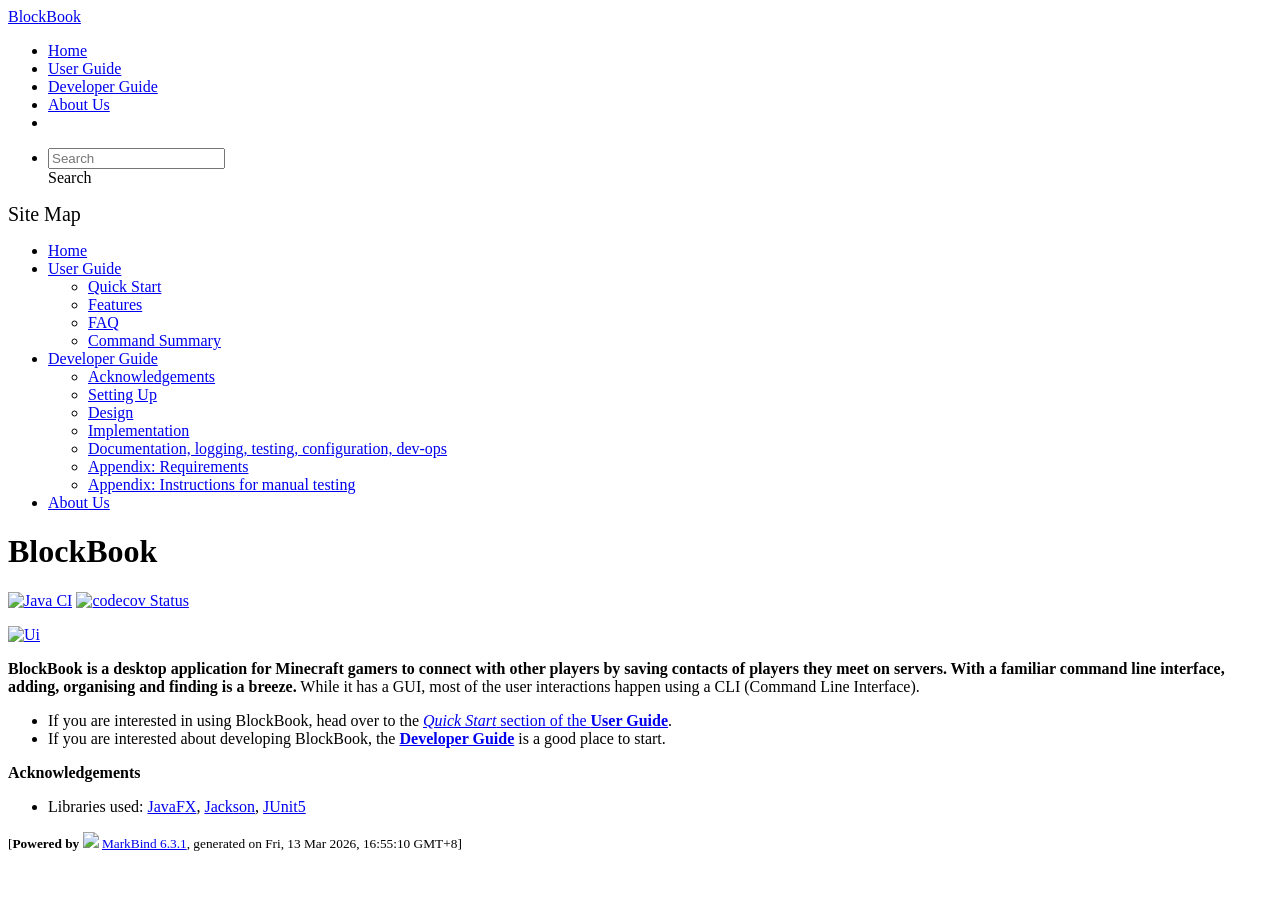
==== index.html @ e02b4386 "deploy: d5b36e3721d1cb94c914513222df2ed3471688e2" ====
<!DOCTYPE html>
<html>
<head>
    <meta charset="utf-8">
    <meta http-equiv="X-UA-Compatible" content="IE=edge">
    <meta name="generator" content="MarkBind 6.3.1">
    <meta name="viewport" content="width=device-width, initial-scale=1"><title>BlockBook - The contacts app for Minecrafters</title> <link rel="stylesheet" href="/tp/markbind/css/bootstrap.min.css"> <link rel="stylesheet" href="/tp/markbind/fontawesome/css/all.min.css"> <link rel="stylesheet" href="/tp/markbind/glyphicons/css/bootstrap-glyphicons.min.css"><link rel="stylesheet" href="/tp/markbind/css/codeblock-light.min.css"><link rel="stylesheet" href="/tp/markbind/css/markbind.min.css"><link rel="stylesheet" href="/tp/plugins/markbind-plugin-anchors/markbind-plugin-anchors.css"><link rel="stylesheet" href="/tp/plugins/markbind-plugin-tree/markbind-plugin-tree.css">
    
  <link rel="stylesheet" href="/tp/stylesheets/main.css">
<link rel="icon" href="/tp/images/blockbook_icon.png"></head>
<script>
  const baseUrl = '/tp'
</script>
<body  data-code-theme="light">
<div id="app"><!--[--><header sticky><div data-v-26aac3dc><nav class="navbar navbar-expand-md d-print-none navbar-dark bg-dark" data-v-26aac3dc><div class="container-fluid" data-v-26aac3dc><div class="navbar-left" data-v-26aac3dc><!--[--><a href="/tp/index.html" title="Home" class="navbar-brand">BlockBook</a><!--]--></div><div class="navbar-default" data-v-26aac3dc><ul class="navbar-nav me-auto mt-2 mt-lg-0" data-v-26aac3dc><!--[--> <li><a href="/tp/index.html" class="nav-link">Home</a></li> <li><a href="/tp/UserGuide.html" class="nav-link">User Guide</a></li> <li><a href="/tp/DeveloperGuide.html" class="nav-link">Developer Guide</a></li> <li><a href="/tp/AboutUs.html" class="nav-link">About Us</a></li> <li><a href="https://github.com/AY2526S2-CS2103-F13-1/tp" target="_blank" class="nav-link"><span><span aria-hidden="true" class="fab fa-github"></span></span></a></li> <!--]--></ul></div><ul class="navbar-nav navbar-right" data-v-26aac3dc><!--[--><li><form class="navbar-form"><div style="position:relative;" class="dropdown" data-v-00e26d0a><!--[--><input value="" data-bs-toggle="dropdown" type="text" class="form-control" placeholder="Search" autocomplete="off" data-v-00e26d0a><div class="form-control placeholder-div-hidden" data-v-00e26d0a>Search</div><!--]--><ul class="dropdown-menu search-dropdown-menu dropdown-menu-hidden dropdown-menu-end" data-v-00e26d0a><!--[--><!--]--></ul></div></form></li><!--]--></ul></div></nav><div style="display:none;" class="lower-navbar-container" data-v-26aac3dc><!--[--><!----><!----><!--]--></div></div></header> <div id="flex-body"><nav id="site-nav" data-v-6b1b63d2><!--[--><div class="site-nav-top"><div class="fw-bold mb-2" style="font-size:1.25rem;">Site Map</div></div> <div class="nav-component slim-scroll"><div class="site-nav-root"><!--[--><ul class="site-nav-list site-nav-list-root" data-v-6b1b63d2><!--[--><li><div class="site-nav-default-list-item site-nav-list-item-0" onclick="handleSiteNavClick(this)"><a href="/tp/index.html">Home</a></div></li> <li><div class="site-nav-default-list-item site-nav-list-item-0" onclick="handleSiteNavClick(this)"><a href="/tp/UserGuide.html">User Guide</a> <div class="site-nav-dropdown-btn-container"><i class="site-nav-dropdown-btn-icon site-nav-rotate-icon" onclick="handleSiteNavClick(this.parentNode.parentNode, false); event.stopPropagation();"><span class="glyphicon glyphicon-menu-down" aria-hidden="true"></span></i></div></div><ul class="site-nav-dropdown-container site-nav-dropdown-container-open site-nav-list"><li><div class="site-nav-default-list-item site-nav-list-item-1" onclick="handleSiteNavClick(this)"><a href="/tp/UserGuide.html#quick-start">Quick Start</a></div></li> <li><div class="site-nav-default-list-item site-nav-list-item-1" onclick="handleSiteNavClick(this)"><a href="/tp/UserGuide.html#features">Features</a></div></li> <li><div class="site-nav-default-list-item site-nav-list-item-1" onclick="handleSiteNavClick(this)"><a href="/tp/UserGuide.html#faq">FAQ</a></div></li> <li><div class="site-nav-default-list-item site-nav-list-item-1" onclick="handleSiteNavClick(this)"><a href="/tp/UserGuide.html#faq">Command Summary</a></div></li></ul></li> <li><div class="site-nav-default-list-item site-nav-list-item-0" onclick="handleSiteNavClick(this)"><a href="/tp/DeveloperGuide.html">Developer Guide</a> <div class="site-nav-dropdown-btn-container"><i class="site-nav-dropdown-btn-icon site-nav-rotate-icon" onclick="handleSiteNavClick(this.parentNode.parentNode, false); event.stopPropagation();"><span class="glyphicon glyphicon-menu-down" aria-hidden="true"></span></i></div></div><ul class="site-nav-dropdown-container site-nav-dropdown-container-open site-nav-list"><li><div class="site-nav-default-list-item site-nav-list-item-1" onclick="handleSiteNavClick(this)"><a href="/tp/DeveloperGuide.html#acknowledgements">Acknowledgements</a></div></li> <li><div class="site-nav-default-list-item site-nav-list-item-1" onclick="handleSiteNavClick(this)"><a href="/tp/DeveloperGuide.html#setting-up-getting-started">Setting Up</a></div></li> <li><div class="site-nav-default-list-item site-nav-list-item-1" onclick="handleSiteNavClick(this)"><a href="/tp/DeveloperGuide.html#design">Design</a></div></li> <li><div class="site-nav-default-list-item site-nav-list-item-1" onclick="handleSiteNavClick(this)"><a href="/tp/DeveloperGuide.html#implementation">Implementation</a></div></li> <li><div class="site-nav-default-list-item site-nav-list-item-1" onclick="handleSiteNavClick(this)"><a href="/tp/DeveloperGuide.html#documentation-logging-testing-configuration-dev-ops">Documentation, logging, testing, configuration, dev-ops</a></div></li> <li><div class="site-nav-default-list-item site-nav-list-item-1" onclick="handleSiteNavClick(this)"><a href="/tp/DeveloperGuide.html#appendix-requirements">Appendix: Requirements</a></div></li> <li><div class="site-nav-default-list-item site-nav-list-item-1" onclick="handleSiteNavClick(this)"><a href="/tp/DeveloperGuide.html#appendix-instructions-for-manual-testing">Appendix: Instructions for manual testing</a></div></li></ul></li> <li><div class="site-nav-default-list-item site-nav-list-item-0" onclick="handleSiteNavClick(this)"><a href="/tp/AboutUs.html">About Us</a></div></li><!--]--><!--v-if--></ul><!--]--></div></div><!--]--><!--v-if--></nav> <div id="content-wrapper"><h1 id="blockbook">BlockBook<a class="fa fa-anchor" href="#blockbook" onclick="event.stopPropagation()"></a></h1> <p><a href="https://github.com/AY2526S2-CS2103-F13-1/tp/actions/workflows/gradle.yml"><img src="https://github.com/AY2526S2-CS2103-F13-1/tp/actions/workflows/gradle.yml/badge.svg" alt="Java CI" class="img-fluid"></a> <a href="https://codecov.io/github/AY2526S2-CS2103-F13-1/team"><img src="https://codecov.io/github/AY2526S2-CS2103-F13-1/team/graph/badge.svg?token=I5SOGGMD2T" alt="codecov Status" class="img-fluid"></a></p> <p><a href="/tp/images/Ui.png" target="_self"><img src="/tp/images/Ui.png" alt="Ui" class="img-fluid"></a></p> <p><strong>BlockBook is a desktop application for Minecraft gamers to connect with other players by saving contacts of players they meet on servers. With a familiar command line interface, adding, organising and finding is a breeze.</strong>
While it has a GUI, most of the user interactions happen using a CLI (Command Line Interface).</p> <ul><li>If you are interested in using BlockBook, head over to the <a href="/tp/UserGuide.html#quick-start"><em>Quick Start</em> section of the <strong>User Guide</strong></a>.</li> <li>If you are interested about developing BlockBook, the <a href="/tp/DeveloperGuide.html"><strong>Developer Guide</strong></a> is a good place to start.</li></ul> <p><strong>Acknowledgements</strong></p> <ul><li>Libraries used: <a href="https://openjfx.io/">JavaFX</a>, <a href="https://github.com/FasterXML/jackson">Jackson</a>, <a href="https://github.com/junit-team/junit5">JUnit5</a></li></ul></div> <nav id="page-nav" data-v-6b1b63d2><!--[--><div class="nav-component slim-scroll"></div><!--]--><!--v-if--></nav> <div class="scroll-top-button fa-lg d-print-none" style="display:none;bottom:2%;right:2%;position:fixed;" aria-hidden="true"><!--[--><i class="fas fa-arrow-circle-up"></i><!--]--></div></div> <footer><div class="text-center"><small>[<span><strong>Powered by</strong></span> <img src="https://markbind.org/favicon.ico" width="30"> <a href="https://markbind.org/">MarkBind 6.3.1</a>, generated on Fri, 13 Mar 2026, 16:55:10 GMT+8]</small></div></footer><!--]--></div>
</body><script src="/tp/markbind/js/bootstrap-utility.min.js"></script>
<script src="/tp/markbind/js/polyfill.min.js"></script>
<script src="/tp/markbind/js/vue.global.prod.min.js"></script>
<script src="/tp/markbind/js/markbind.min.js"></script>
<script src="index.page-vue-render.js"></script>
<script>
  MarkBind.setupWithSearch()
</script>
</html>
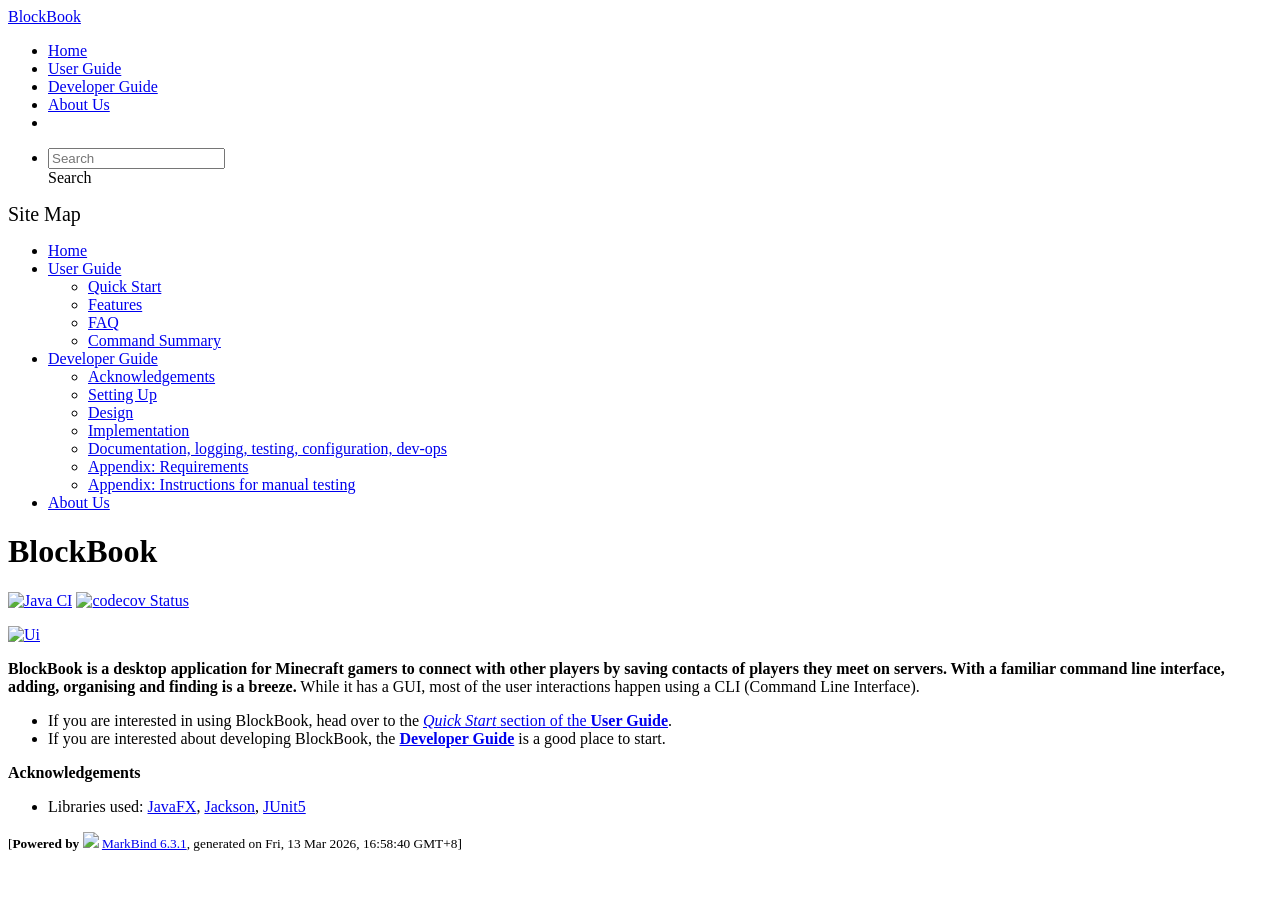
==== commit 463b240d: "deploy: 0d0c614e08e985c10e3215c347d73515e683c7d0" ====
--- a/index.html
+++ b/index.html
@@ -13,7 +13,7 @@
 </script>
 <body  data-code-theme="light">
 <div id="app"><!--[--><header sticky><div data-v-26aac3dc><nav class="navbar navbar-expand-md d-print-none navbar-dark bg-dark" data-v-26aac3dc><div class="container-fluid" data-v-26aac3dc><div class="navbar-left" data-v-26aac3dc><!--[--><a href="/tp/index.html" title="Home" class="navbar-brand">BlockBook</a><!--]--></div><div class="navbar-default" data-v-26aac3dc><ul class="navbar-nav me-auto mt-2 mt-lg-0" data-v-26aac3dc><!--[--> <li><a href="/tp/index.html" class="nav-link">Home</a></li> <li><a href="/tp/UserGuide.html" class="nav-link">User Guide</a></li> <li><a href="/tp/DeveloperGuide.html" class="nav-link">Developer Guide</a></li> <li><a href="/tp/AboutUs.html" class="nav-link">About Us</a></li> <li><a href="https://github.com/AY2526S2-CS2103-F13-1/tp" target="_blank" class="nav-link"><span><span aria-hidden="true" class="fab fa-github"></span></span></a></li> <!--]--></ul></div><ul class="navbar-nav navbar-right" data-v-26aac3dc><!--[--><li><form class="navbar-form"><div style="position:relative;" class="dropdown" data-v-00e26d0a><!--[--><input value="" data-bs-toggle="dropdown" type="text" class="form-control" placeholder="Search" autocomplete="off" data-v-00e26d0a><div class="form-control placeholder-div-hidden" data-v-00e26d0a>Search</div><!--]--><ul class="dropdown-menu search-dropdown-menu dropdown-menu-hidden dropdown-menu-end" data-v-00e26d0a><!--[--><!--]--></ul></div></form></li><!--]--></ul></div></nav><div style="display:none;" class="lower-navbar-container" data-v-26aac3dc><!--[--><!----><!----><!--]--></div></div></header> <div id="flex-body"><nav id="site-nav" data-v-6b1b63d2><!--[--><div class="site-nav-top"><div class="fw-bold mb-2" style="font-size:1.25rem;">Site Map</div></div> <div class="nav-component slim-scroll"><div class="site-nav-root"><!--[--><ul class="site-nav-list site-nav-list-root" data-v-6b1b63d2><!--[--><li><div class="site-nav-default-list-item site-nav-list-item-0" onclick="handleSiteNavClick(this)"><a href="/tp/index.html">Home</a></div></li> <li><div class="site-nav-default-list-item site-nav-list-item-0" onclick="handleSiteNavClick(this)"><a href="/tp/UserGuide.html">User Guide</a> <div class="site-nav-dropdown-btn-container"><i class="site-nav-dropdown-btn-icon site-nav-rotate-icon" onclick="handleSiteNavClick(this.parentNode.parentNode, false); event.stopPropagation();"><span class="glyphicon glyphicon-menu-down" aria-hidden="true"></span></i></div></div><ul class="site-nav-dropdown-container site-nav-dropdown-container-open site-nav-list"><li><div class="site-nav-default-list-item site-nav-list-item-1" onclick="handleSiteNavClick(this)"><a href="/tp/UserGuide.html#quick-start">Quick Start</a></div></li> <li><div class="site-nav-default-list-item site-nav-list-item-1" onclick="handleSiteNavClick(this)"><a href="/tp/UserGuide.html#features">Features</a></div></li> <li><div class="site-nav-default-list-item site-nav-list-item-1" onclick="handleSiteNavClick(this)"><a href="/tp/UserGuide.html#faq">FAQ</a></div></li> <li><div class="site-nav-default-list-item site-nav-list-item-1" onclick="handleSiteNavClick(this)"><a href="/tp/UserGuide.html#faq">Command Summary</a></div></li></ul></li> <li><div class="site-nav-default-list-item site-nav-list-item-0" onclick="handleSiteNavClick(this)"><a href="/tp/DeveloperGuide.html">Developer Guide</a> <div class="site-nav-dropdown-btn-container"><i class="site-nav-dropdown-btn-icon site-nav-rotate-icon" onclick="handleSiteNavClick(this.parentNode.parentNode, false); event.stopPropagation();"><span class="glyphicon glyphicon-menu-down" aria-hidden="true"></span></i></div></div><ul class="site-nav-dropdown-container site-nav-dropdown-container-open site-nav-list"><li><div class="site-nav-default-list-item site-nav-list-item-1" onclick="handleSiteNavClick(this)"><a href="/tp/DeveloperGuide.html#acknowledgements">Acknowledgements</a></div></li> <li><div class="site-nav-default-list-item site-nav-list-item-1" onclick="handleSiteNavClick(this)"><a href="/tp/DeveloperGuide.html#setting-up-getting-started">Setting Up</a></div></li> <li><div class="site-nav-default-list-item site-nav-list-item-1" onclick="handleSiteNavClick(this)"><a href="/tp/DeveloperGuide.html#design">Design</a></div></li> <li><div class="site-nav-default-list-item site-nav-list-item-1" onclick="handleSiteNavClick(this)"><a href="/tp/DeveloperGuide.html#implementation">Implementation</a></div></li> <li><div class="site-nav-default-list-item site-nav-list-item-1" onclick="handleSiteNavClick(this)"><a href="/tp/DeveloperGuide.html#documentation-logging-testing-configuration-dev-ops">Documentation, logging, testing, configuration, dev-ops</a></div></li> <li><div class="site-nav-default-list-item site-nav-list-item-1" onclick="handleSiteNavClick(this)"><a href="/tp/DeveloperGuide.html#appendix-requirements">Appendix: Requirements</a></div></li> <li><div class="site-nav-default-list-item site-nav-list-item-1" onclick="handleSiteNavClick(this)"><a href="/tp/DeveloperGuide.html#appendix-instructions-for-manual-testing">Appendix: Instructions for manual testing</a></div></li></ul></li> <li><div class="site-nav-default-list-item site-nav-list-item-0" onclick="handleSiteNavClick(this)"><a href="/tp/AboutUs.html">About Us</a></div></li><!--]--><!--v-if--></ul><!--]--></div></div><!--]--><!--v-if--></nav> <div id="content-wrapper"><h1 id="blockbook">BlockBook<a class="fa fa-anchor" href="#blockbook" onclick="event.stopPropagation()"></a></h1> <p><a href="https://github.com/AY2526S2-CS2103-F13-1/tp/actions/workflows/gradle.yml"><img src="https://github.com/AY2526S2-CS2103-F13-1/tp/actions/workflows/gradle.yml/badge.svg" alt="Java CI" class="img-fluid"></a> <a href="https://codecov.io/github/AY2526S2-CS2103-F13-1/team"><img src="https://codecov.io/github/AY2526S2-CS2103-F13-1/team/graph/badge.svg?token=I5SOGGMD2T" alt="codecov Status" class="img-fluid"></a></p> <p><a href="/tp/images/Ui.png" target="_self"><img src="/tp/images/Ui.png" alt="Ui" class="img-fluid"></a></p> <p><strong>BlockBook is a desktop application for Minecraft gamers to connect with other players by saving contacts of players they meet on servers. With a familiar command line interface, adding, organising and finding is a breeze.</strong>
-While it has a GUI, most of the user interactions happen using a CLI (Command Line Interface).</p> <ul><li>If you are interested in using BlockBook, head over to the <a href="/tp/UserGuide.html#quick-start"><em>Quick Start</em> section of the <strong>User Guide</strong></a>.</li> <li>If you are interested about developing BlockBook, the <a href="/tp/DeveloperGuide.html"><strong>Developer Guide</strong></a> is a good place to start.</li></ul> <p><strong>Acknowledgements</strong></p> <ul><li>Libraries used: <a href="https://openjfx.io/">JavaFX</a>, <a href="https://github.com/FasterXML/jackson">Jackson</a>, <a href="https://github.com/junit-team/junit5">JUnit5</a></li></ul></div> <nav id="page-nav" data-v-6b1b63d2><!--[--><div class="nav-component slim-scroll"></div><!--]--><!--v-if--></nav> <div class="scroll-top-button fa-lg d-print-none" style="display:none;bottom:2%;right:2%;position:fixed;" aria-hidden="true"><!--[--><i class="fas fa-arrow-circle-up"></i><!--]--></div></div> <footer><div class="text-center"><small>[<span><strong>Powered by</strong></span> <img src="https://markbind.org/favicon.ico" width="30"> <a href="https://markbind.org/">MarkBind 6.3.1</a>, generated on Fri, 13 Mar 2026, 16:55:10 GMT+8]</small></div></footer><!--]--></div>
+While it has a GUI, most of the user interactions happen using a CLI (Command Line Interface).</p> <ul><li>If you are interested in using BlockBook, head over to the <a href="/tp/UserGuide.html#quick-start"><em>Quick Start</em> section of the <strong>User Guide</strong></a>.</li> <li>If you are interested about developing BlockBook, the <a href="/tp/DeveloperGuide.html"><strong>Developer Guide</strong></a> is a good place to start.</li></ul> <p><strong>Acknowledgements</strong></p> <ul><li>Libraries used: <a href="https://openjfx.io/">JavaFX</a>, <a href="https://github.com/FasterXML/jackson">Jackson</a>, <a href="https://github.com/junit-team/junit5">JUnit5</a></li></ul></div> <nav id="page-nav" data-v-6b1b63d2><!--[--><div class="nav-component slim-scroll"></div><!--]--><!--v-if--></nav> <div class="scroll-top-button fa-lg d-print-none" style="display:none;bottom:2%;right:2%;position:fixed;" aria-hidden="true"><!--[--><i class="fas fa-arrow-circle-up"></i><!--]--></div></div> <footer><div class="text-center"><small>[<span><strong>Powered by</strong></span> <img src="https://markbind.org/favicon.ico" width="30"> <a href="https://markbind.org/">MarkBind 6.3.1</a>, generated on Fri, 13 Mar 2026, 16:58:40 GMT+8]</small></div></footer><!--]--></div>
 </body><script src="/tp/markbind/js/bootstrap-utility.min.js"></script>
 <script src="/tp/markbind/js/polyfill.min.js"></script>
 <script src="/tp/markbind/js/vue.global.prod.min.js"></script>
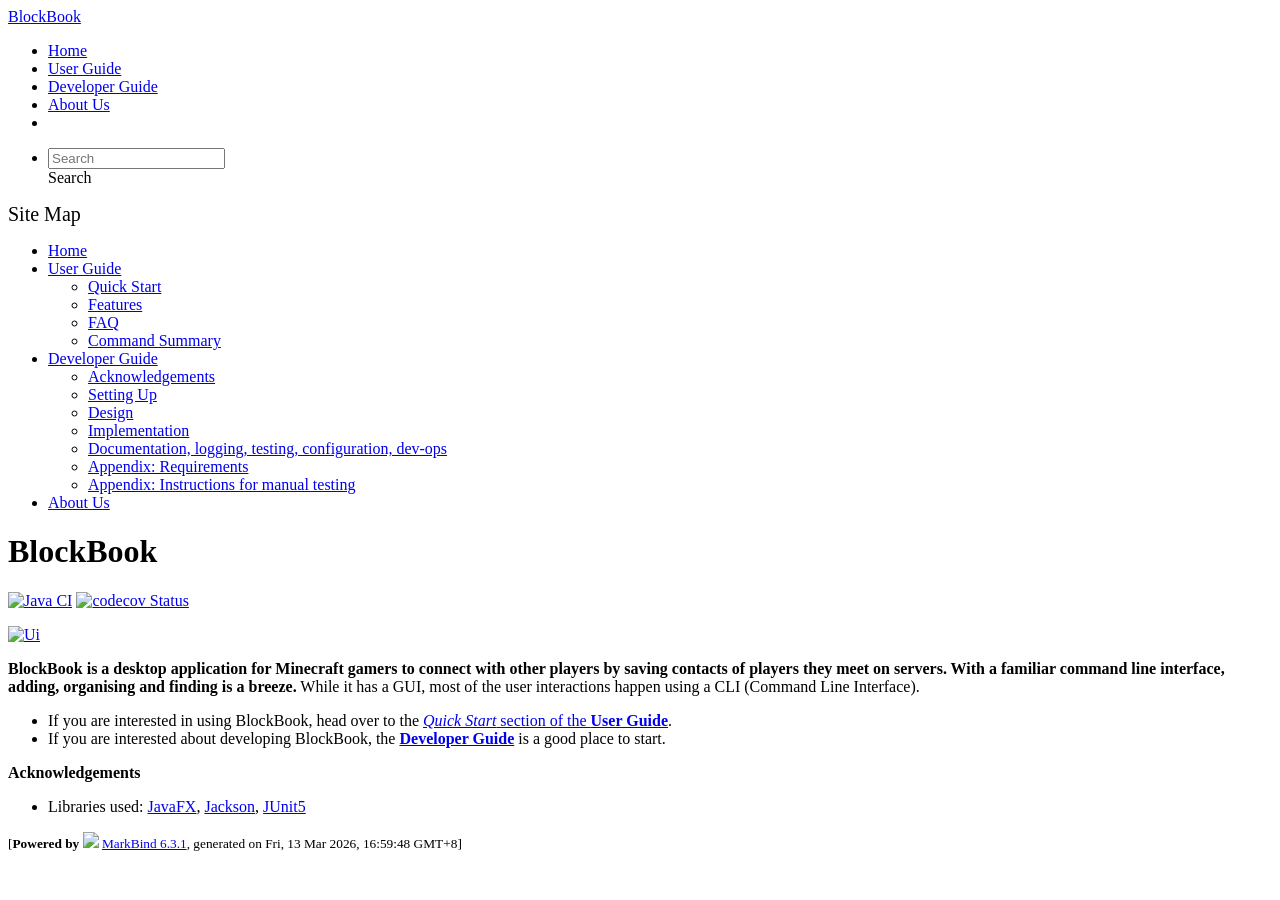
==== commit 47a1b36d: "deploy: ba21f88e9f62615ecb5f5e0a206e392670b5f2a9" ====
--- a/index.html
+++ b/index.html
@@ -13,7 +13,7 @@
 </script>
 <body  data-code-theme="light">
 <div id="app"><!--[--><header sticky><div data-v-26aac3dc><nav class="navbar navbar-expand-md d-print-none navbar-dark bg-dark" data-v-26aac3dc><div class="container-fluid" data-v-26aac3dc><div class="navbar-left" data-v-26aac3dc><!--[--><a href="/tp/index.html" title="Home" class="navbar-brand">BlockBook</a><!--]--></div><div class="navbar-default" data-v-26aac3dc><ul class="navbar-nav me-auto mt-2 mt-lg-0" data-v-26aac3dc><!--[--> <li><a href="/tp/index.html" class="nav-link">Home</a></li> <li><a href="/tp/UserGuide.html" class="nav-link">User Guide</a></li> <li><a href="/tp/DeveloperGuide.html" class="nav-link">Developer Guide</a></li> <li><a href="/tp/AboutUs.html" class="nav-link">About Us</a></li> <li><a href="https://github.com/AY2526S2-CS2103-F13-1/tp" target="_blank" class="nav-link"><span><span aria-hidden="true" class="fab fa-github"></span></span></a></li> <!--]--></ul></div><ul class="navbar-nav navbar-right" data-v-26aac3dc><!--[--><li><form class="navbar-form"><div style="position:relative;" class="dropdown" data-v-00e26d0a><!--[--><input value="" data-bs-toggle="dropdown" type="text" class="form-control" placeholder="Search" autocomplete="off" data-v-00e26d0a><div class="form-control placeholder-div-hidden" data-v-00e26d0a>Search</div><!--]--><ul class="dropdown-menu search-dropdown-menu dropdown-menu-hidden dropdown-menu-end" data-v-00e26d0a><!--[--><!--]--></ul></div></form></li><!--]--></ul></div></nav><div style="display:none;" class="lower-navbar-container" data-v-26aac3dc><!--[--><!----><!----><!--]--></div></div></header> <div id="flex-body"><nav id="site-nav" data-v-6b1b63d2><!--[--><div class="site-nav-top"><div class="fw-bold mb-2" style="font-size:1.25rem;">Site Map</div></div> <div class="nav-component slim-scroll"><div class="site-nav-root"><!--[--><ul class="site-nav-list site-nav-list-root" data-v-6b1b63d2><!--[--><li><div class="site-nav-default-list-item site-nav-list-item-0" onclick="handleSiteNavClick(this)"><a href="/tp/index.html">Home</a></div></li> <li><div class="site-nav-default-list-item site-nav-list-item-0" onclick="handleSiteNavClick(this)"><a href="/tp/UserGuide.html">User Guide</a> <div class="site-nav-dropdown-btn-container"><i class="site-nav-dropdown-btn-icon site-nav-rotate-icon" onclick="handleSiteNavClick(this.parentNode.parentNode, false); event.stopPropagation();"><span class="glyphicon glyphicon-menu-down" aria-hidden="true"></span></i></div></div><ul class="site-nav-dropdown-container site-nav-dropdown-container-open site-nav-list"><li><div class="site-nav-default-list-item site-nav-list-item-1" onclick="handleSiteNavClick(this)"><a href="/tp/UserGuide.html#quick-start">Quick Start</a></div></li> <li><div class="site-nav-default-list-item site-nav-list-item-1" onclick="handleSiteNavClick(this)"><a href="/tp/UserGuide.html#features">Features</a></div></li> <li><div class="site-nav-default-list-item site-nav-list-item-1" onclick="handleSiteNavClick(this)"><a href="/tp/UserGuide.html#faq">FAQ</a></div></li> <li><div class="site-nav-default-list-item site-nav-list-item-1" onclick="handleSiteNavClick(this)"><a href="/tp/UserGuide.html#faq">Command Summary</a></div></li></ul></li> <li><div class="site-nav-default-list-item site-nav-list-item-0" onclick="handleSiteNavClick(this)"><a href="/tp/DeveloperGuide.html">Developer Guide</a> <div class="site-nav-dropdown-btn-container"><i class="site-nav-dropdown-btn-icon site-nav-rotate-icon" onclick="handleSiteNavClick(this.parentNode.parentNode, false); event.stopPropagation();"><span class="glyphicon glyphicon-menu-down" aria-hidden="true"></span></i></div></div><ul class="site-nav-dropdown-container site-nav-dropdown-container-open site-nav-list"><li><div class="site-nav-default-list-item site-nav-list-item-1" onclick="handleSiteNavClick(this)"><a href="/tp/DeveloperGuide.html#acknowledgements">Acknowledgements</a></div></li> <li><div class="site-nav-default-list-item site-nav-list-item-1" onclick="handleSiteNavClick(this)"><a href="/tp/DeveloperGuide.html#setting-up-getting-started">Setting Up</a></div></li> <li><div class="site-nav-default-list-item site-nav-list-item-1" onclick="handleSiteNavClick(this)"><a href="/tp/DeveloperGuide.html#design">Design</a></div></li> <li><div class="site-nav-default-list-item site-nav-list-item-1" onclick="handleSiteNavClick(this)"><a href="/tp/DeveloperGuide.html#implementation">Implementation</a></div></li> <li><div class="site-nav-default-list-item site-nav-list-item-1" onclick="handleSiteNavClick(this)"><a href="/tp/DeveloperGuide.html#documentation-logging-testing-configuration-dev-ops">Documentation, logging, testing, configuration, dev-ops</a></div></li> <li><div class="site-nav-default-list-item site-nav-list-item-1" onclick="handleSiteNavClick(this)"><a href="/tp/DeveloperGuide.html#appendix-requirements">Appendix: Requirements</a></div></li> <li><div class="site-nav-default-list-item site-nav-list-item-1" onclick="handleSiteNavClick(this)"><a href="/tp/DeveloperGuide.html#appendix-instructions-for-manual-testing">Appendix: Instructions for manual testing</a></div></li></ul></li> <li><div class="site-nav-default-list-item site-nav-list-item-0" onclick="handleSiteNavClick(this)"><a href="/tp/AboutUs.html">About Us</a></div></li><!--]--><!--v-if--></ul><!--]--></div></div><!--]--><!--v-if--></nav> <div id="content-wrapper"><h1 id="blockbook">BlockBook<a class="fa fa-anchor" href="#blockbook" onclick="event.stopPropagation()"></a></h1> <p><a href="https://github.com/AY2526S2-CS2103-F13-1/tp/actions/workflows/gradle.yml"><img src="https://github.com/AY2526S2-CS2103-F13-1/tp/actions/workflows/gradle.yml/badge.svg" alt="Java CI" class="img-fluid"></a> <a href="https://codecov.io/github/AY2526S2-CS2103-F13-1/team"><img src="https://codecov.io/github/AY2526S2-CS2103-F13-1/team/graph/badge.svg?token=I5SOGGMD2T" alt="codecov Status" class="img-fluid"></a></p> <p><a href="/tp/images/Ui.png" target="_self"><img src="/tp/images/Ui.png" alt="Ui" class="img-fluid"></a></p> <p><strong>BlockBook is a desktop application for Minecraft gamers to connect with other players by saving contacts of players they meet on servers. With a familiar command line interface, adding, organising and finding is a breeze.</strong>
-While it has a GUI, most of the user interactions happen using a CLI (Command Line Interface).</p> <ul><li>If you are interested in using BlockBook, head over to the <a href="/tp/UserGuide.html#quick-start"><em>Quick Start</em> section of the <strong>User Guide</strong></a>.</li> <li>If you are interested about developing BlockBook, the <a href="/tp/DeveloperGuide.html"><strong>Developer Guide</strong></a> is a good place to start.</li></ul> <p><strong>Acknowledgements</strong></p> <ul><li>Libraries used: <a href="https://openjfx.io/">JavaFX</a>, <a href="https://github.com/FasterXML/jackson">Jackson</a>, <a href="https://github.com/junit-team/junit5">JUnit5</a></li></ul></div> <nav id="page-nav" data-v-6b1b63d2><!--[--><div class="nav-component slim-scroll"></div><!--]--><!--v-if--></nav> <div class="scroll-top-button fa-lg d-print-none" style="display:none;bottom:2%;right:2%;position:fixed;" aria-hidden="true"><!--[--><i class="fas fa-arrow-circle-up"></i><!--]--></div></div> <footer><div class="text-center"><small>[<span><strong>Powered by</strong></span> <img src="https://markbind.org/favicon.ico" width="30"> <a href="https://markbind.org/">MarkBind 6.3.1</a>, generated on Fri, 13 Mar 2026, 16:58:40 GMT+8]</small></div></footer><!--]--></div>
+While it has a GUI, most of the user interactions happen using a CLI (Command Line Interface).</p> <ul><li>If you are interested in using BlockBook, head over to the <a href="/tp/UserGuide.html#quick-start"><em>Quick Start</em> section of the <strong>User Guide</strong></a>.</li> <li>If you are interested about developing BlockBook, the <a href="/tp/DeveloperGuide.html"><strong>Developer Guide</strong></a> is a good place to start.</li></ul> <p><strong>Acknowledgements</strong></p> <ul><li>Libraries used: <a href="https://openjfx.io/">JavaFX</a>, <a href="https://github.com/FasterXML/jackson">Jackson</a>, <a href="https://github.com/junit-team/junit5">JUnit5</a></li></ul></div> <nav id="page-nav" data-v-6b1b63d2><!--[--><div class="nav-component slim-scroll"></div><!--]--><!--v-if--></nav> <div class="scroll-top-button fa-lg d-print-none" style="display:none;bottom:2%;right:2%;position:fixed;" aria-hidden="true"><!--[--><i class="fas fa-arrow-circle-up"></i><!--]--></div></div> <footer><div class="text-center"><small>[<span><strong>Powered by</strong></span> <img src="https://markbind.org/favicon.ico" width="30"> <a href="https://markbind.org/">MarkBind 6.3.1</a>, generated on Fri, 13 Mar 2026, 16:59:48 GMT+8]</small></div></footer><!--]--></div>
 </body><script src="/tp/markbind/js/bootstrap-utility.min.js"></script>
 <script src="/tp/markbind/js/polyfill.min.js"></script>
 <script src="/tp/markbind/js/vue.global.prod.min.js"></script>
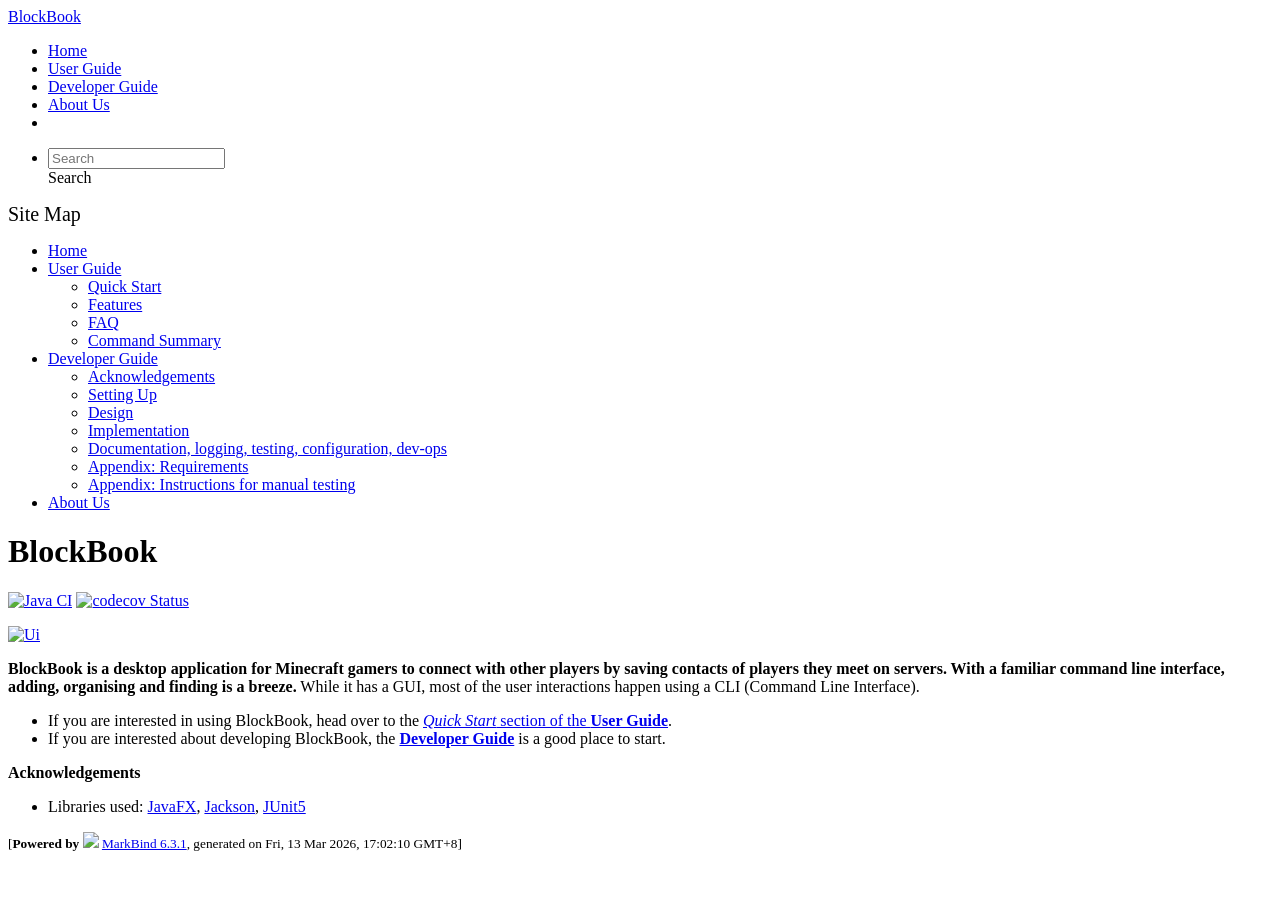
==== commit db8ac18d: "deploy: 62d1a8f5ef362bd7c236573719d850729b5b1bb3" ====
--- a/index.html
+++ b/index.html
@@ -13,7 +13,7 @@
 </script>
 <body  data-code-theme="light">
 <div id="app"><!--[--><header sticky><div data-v-26aac3dc><nav class="navbar navbar-expand-md d-print-none navbar-dark bg-dark" data-v-26aac3dc><div class="container-fluid" data-v-26aac3dc><div class="navbar-left" data-v-26aac3dc><!--[--><a href="/tp/index.html" title="Home" class="navbar-brand">BlockBook</a><!--]--></div><div class="navbar-default" data-v-26aac3dc><ul class="navbar-nav me-auto mt-2 mt-lg-0" data-v-26aac3dc><!--[--> <li><a href="/tp/index.html" class="nav-link">Home</a></li> <li><a href="/tp/UserGuide.html" class="nav-link">User Guide</a></li> <li><a href="/tp/DeveloperGuide.html" class="nav-link">Developer Guide</a></li> <li><a href="/tp/AboutUs.html" class="nav-link">About Us</a></li> <li><a href="https://github.com/AY2526S2-CS2103-F13-1/tp" target="_blank" class="nav-link"><span><span aria-hidden="true" class="fab fa-github"></span></span></a></li> <!--]--></ul></div><ul class="navbar-nav navbar-right" data-v-26aac3dc><!--[--><li><form class="navbar-form"><div style="position:relative;" class="dropdown" data-v-00e26d0a><!--[--><input value="" data-bs-toggle="dropdown" type="text" class="form-control" placeholder="Search" autocomplete="off" data-v-00e26d0a><div class="form-control placeholder-div-hidden" data-v-00e26d0a>Search</div><!--]--><ul class="dropdown-menu search-dropdown-menu dropdown-menu-hidden dropdown-menu-end" data-v-00e26d0a><!--[--><!--]--></ul></div></form></li><!--]--></ul></div></nav><div style="display:none;" class="lower-navbar-container" data-v-26aac3dc><!--[--><!----><!----><!--]--></div></div></header> <div id="flex-body"><nav id="site-nav" data-v-6b1b63d2><!--[--><div class="site-nav-top"><div class="fw-bold mb-2" style="font-size:1.25rem;">Site Map</div></div> <div class="nav-component slim-scroll"><div class="site-nav-root"><!--[--><ul class="site-nav-list site-nav-list-root" data-v-6b1b63d2><!--[--><li><div class="site-nav-default-list-item site-nav-list-item-0" onclick="handleSiteNavClick(this)"><a href="/tp/index.html">Home</a></div></li> <li><div class="site-nav-default-list-item site-nav-list-item-0" onclick="handleSiteNavClick(this)"><a href="/tp/UserGuide.html">User Guide</a> <div class="site-nav-dropdown-btn-container"><i class="site-nav-dropdown-btn-icon site-nav-rotate-icon" onclick="handleSiteNavClick(this.parentNode.parentNode, false); event.stopPropagation();"><span class="glyphicon glyphicon-menu-down" aria-hidden="true"></span></i></div></div><ul class="site-nav-dropdown-container site-nav-dropdown-container-open site-nav-list"><li><div class="site-nav-default-list-item site-nav-list-item-1" onclick="handleSiteNavClick(this)"><a href="/tp/UserGuide.html#quick-start">Quick Start</a></div></li> <li><div class="site-nav-default-list-item site-nav-list-item-1" onclick="handleSiteNavClick(this)"><a href="/tp/UserGuide.html#features">Features</a></div></li> <li><div class="site-nav-default-list-item site-nav-list-item-1" onclick="handleSiteNavClick(this)"><a href="/tp/UserGuide.html#faq">FAQ</a></div></li> <li><div class="site-nav-default-list-item site-nav-list-item-1" onclick="handleSiteNavClick(this)"><a href="/tp/UserGuide.html#faq">Command Summary</a></div></li></ul></li> <li><div class="site-nav-default-list-item site-nav-list-item-0" onclick="handleSiteNavClick(this)"><a href="/tp/DeveloperGuide.html">Developer Guide</a> <div class="site-nav-dropdown-btn-container"><i class="site-nav-dropdown-btn-icon site-nav-rotate-icon" onclick="handleSiteNavClick(this.parentNode.parentNode, false); event.stopPropagation();"><span class="glyphicon glyphicon-menu-down" aria-hidden="true"></span></i></div></div><ul class="site-nav-dropdown-container site-nav-dropdown-container-open site-nav-list"><li><div class="site-nav-default-list-item site-nav-list-item-1" onclick="handleSiteNavClick(this)"><a href="/tp/DeveloperGuide.html#acknowledgements">Acknowledgements</a></div></li> <li><div class="site-nav-default-list-item site-nav-list-item-1" onclick="handleSiteNavClick(this)"><a href="/tp/DeveloperGuide.html#setting-up-getting-started">Setting Up</a></div></li> <li><div class="site-nav-default-list-item site-nav-list-item-1" onclick="handleSiteNavClick(this)"><a href="/tp/DeveloperGuide.html#design">Design</a></div></li> <li><div class="site-nav-default-list-item site-nav-list-item-1" onclick="handleSiteNavClick(this)"><a href="/tp/DeveloperGuide.html#implementation">Implementation</a></div></li> <li><div class="site-nav-default-list-item site-nav-list-item-1" onclick="handleSiteNavClick(this)"><a href="/tp/DeveloperGuide.html#documentation-logging-testing-configuration-dev-ops">Documentation, logging, testing, configuration, dev-ops</a></div></li> <li><div class="site-nav-default-list-item site-nav-list-item-1" onclick="handleSiteNavClick(this)"><a href="/tp/DeveloperGuide.html#appendix-requirements">Appendix: Requirements</a></div></li> <li><div class="site-nav-default-list-item site-nav-list-item-1" onclick="handleSiteNavClick(this)"><a href="/tp/DeveloperGuide.html#appendix-instructions-for-manual-testing">Appendix: Instructions for manual testing</a></div></li></ul></li> <li><div class="site-nav-default-list-item site-nav-list-item-0" onclick="handleSiteNavClick(this)"><a href="/tp/AboutUs.html">About Us</a></div></li><!--]--><!--v-if--></ul><!--]--></div></div><!--]--><!--v-if--></nav> <div id="content-wrapper"><h1 id="blockbook">BlockBook<a class="fa fa-anchor" href="#blockbook" onclick="event.stopPropagation()"></a></h1> <p><a href="https://github.com/AY2526S2-CS2103-F13-1/tp/actions/workflows/gradle.yml"><img src="https://github.com/AY2526S2-CS2103-F13-1/tp/actions/workflows/gradle.yml/badge.svg" alt="Java CI" class="img-fluid"></a> <a href="https://codecov.io/github/AY2526S2-CS2103-F13-1/team"><img src="https://codecov.io/github/AY2526S2-CS2103-F13-1/team/graph/badge.svg?token=I5SOGGMD2T" alt="codecov Status" class="img-fluid"></a></p> <p><a href="/tp/images/Ui.png" target="_self"><img src="/tp/images/Ui.png" alt="Ui" class="img-fluid"></a></p> <p><strong>BlockBook is a desktop application for Minecraft gamers to connect with other players by saving contacts of players they meet on servers. With a familiar command line interface, adding, organising and finding is a breeze.</strong>
-While it has a GUI, most of the user interactions happen using a CLI (Command Line Interface).</p> <ul><li>If you are interested in using BlockBook, head over to the <a href="/tp/UserGuide.html#quick-start"><em>Quick Start</em> section of the <strong>User Guide</strong></a>.</li> <li>If you are interested about developing BlockBook, the <a href="/tp/DeveloperGuide.html"><strong>Developer Guide</strong></a> is a good place to start.</li></ul> <p><strong>Acknowledgements</strong></p> <ul><li>Libraries used: <a href="https://openjfx.io/">JavaFX</a>, <a href="https://github.com/FasterXML/jackson">Jackson</a>, <a href="https://github.com/junit-team/junit5">JUnit5</a></li></ul></div> <nav id="page-nav" data-v-6b1b63d2><!--[--><div class="nav-component slim-scroll"></div><!--]--><!--v-if--></nav> <div class="scroll-top-button fa-lg d-print-none" style="display:none;bottom:2%;right:2%;position:fixed;" aria-hidden="true"><!--[--><i class="fas fa-arrow-circle-up"></i><!--]--></div></div> <footer><div class="text-center"><small>[<span><strong>Powered by</strong></span> <img src="https://markbind.org/favicon.ico" width="30"> <a href="https://markbind.org/">MarkBind 6.3.1</a>, generated on Fri, 13 Mar 2026, 16:59:48 GMT+8]</small></div></footer><!--]--></div>
+While it has a GUI, most of the user interactions happen using a CLI (Command Line Interface).</p> <ul><li>If you are interested in using BlockBook, head over to the <a href="/tp/UserGuide.html#quick-start"><em>Quick Start</em> section of the <strong>User Guide</strong></a>.</li> <li>If you are interested about developing BlockBook, the <a href="/tp/DeveloperGuide.html"><strong>Developer Guide</strong></a> is a good place to start.</li></ul> <p><strong>Acknowledgements</strong></p> <ul><li>Libraries used: <a href="https://openjfx.io/">JavaFX</a>, <a href="https://github.com/FasterXML/jackson">Jackson</a>, <a href="https://github.com/junit-team/junit5">JUnit5</a></li></ul></div> <nav id="page-nav" data-v-6b1b63d2><!--[--><div class="nav-component slim-scroll"></div><!--]--><!--v-if--></nav> <div class="scroll-top-button fa-lg d-print-none" style="display:none;bottom:2%;right:2%;position:fixed;" aria-hidden="true"><!--[--><i class="fas fa-arrow-circle-up"></i><!--]--></div></div> <footer><div class="text-center"><small>[<span><strong>Powered by</strong></span> <img src="https://markbind.org/favicon.ico" width="30"> <a href="https://markbind.org/">MarkBind 6.3.1</a>, generated on Fri, 13 Mar 2026, 17:02:10 GMT+8]</small></div></footer><!--]--></div>
 </body><script src="/tp/markbind/js/bootstrap-utility.min.js"></script>
 <script src="/tp/markbind/js/polyfill.min.js"></script>
 <script src="/tp/markbind/js/vue.global.prod.min.js"></script>
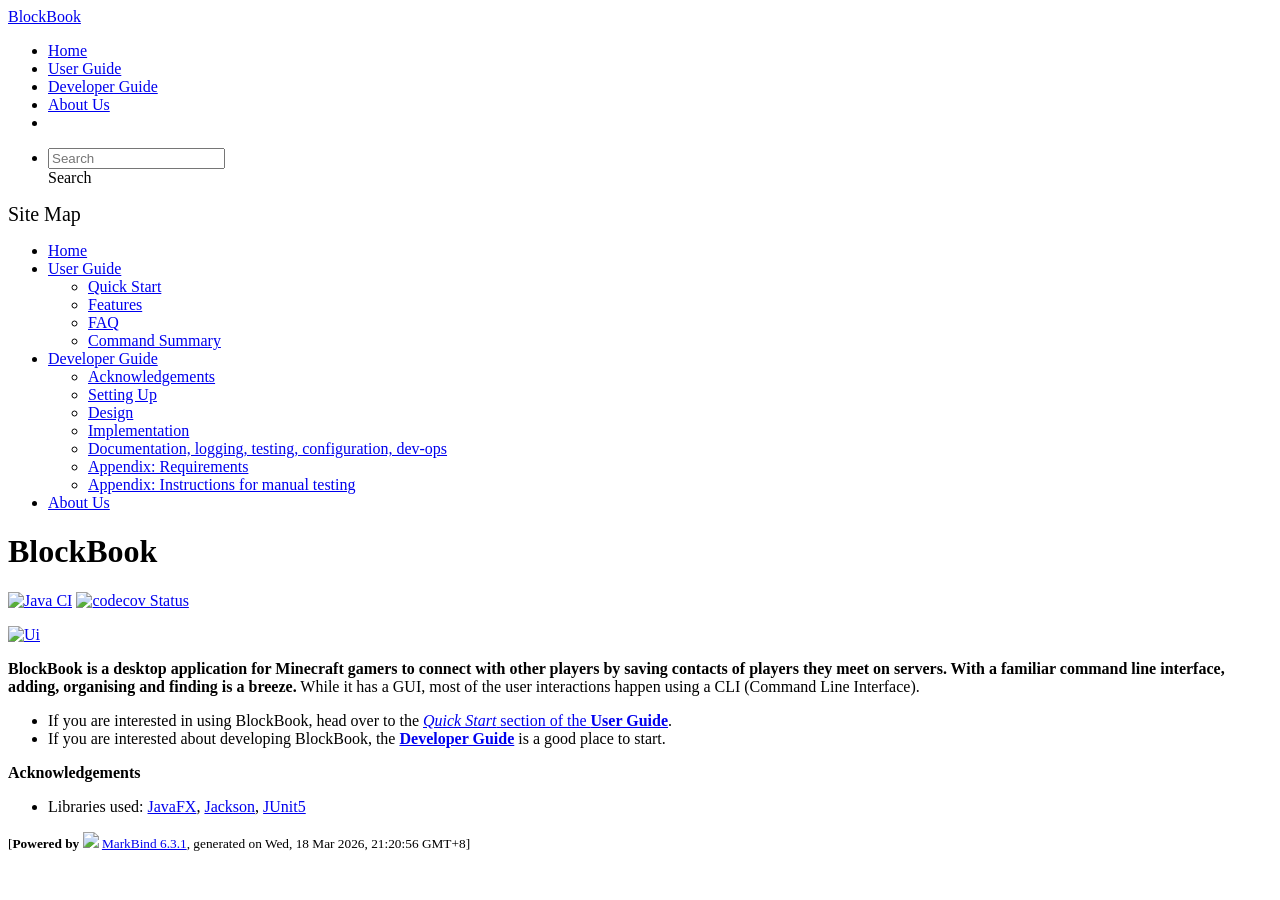
==== commit ac7b8a81: "deploy: 3ab8d03818e3bb7efe870d5bcbda3f736a758f48" ====
--- a/index.html
+++ b/index.html
@@ -13,7 +13,7 @@
 </script>
 <body  data-code-theme="light">
 <div id="app"><!--[--><header sticky><div data-v-26aac3dc><nav class="navbar navbar-expand-md d-print-none navbar-dark bg-dark" data-v-26aac3dc><div class="container-fluid" data-v-26aac3dc><div class="navbar-left" data-v-26aac3dc><!--[--><a href="/tp/index.html" title="Home" class="navbar-brand">BlockBook</a><!--]--></div><div class="navbar-default" data-v-26aac3dc><ul class="navbar-nav me-auto mt-2 mt-lg-0" data-v-26aac3dc><!--[--> <li><a href="/tp/index.html" class="nav-link">Home</a></li> <li><a href="/tp/UserGuide.html" class="nav-link">User Guide</a></li> <li><a href="/tp/DeveloperGuide.html" class="nav-link">Developer Guide</a></li> <li><a href="/tp/AboutUs.html" class="nav-link">About Us</a></li> <li><a href="https://github.com/AY2526S2-CS2103-F13-1/tp" target="_blank" class="nav-link"><span><span aria-hidden="true" class="fab fa-github"></span></span></a></li> <!--]--></ul></div><ul class="navbar-nav navbar-right" data-v-26aac3dc><!--[--><li><form class="navbar-form"><div style="position:relative;" class="dropdown" data-v-00e26d0a><!--[--><input value="" data-bs-toggle="dropdown" type="text" class="form-control" placeholder="Search" autocomplete="off" data-v-00e26d0a><div class="form-control placeholder-div-hidden" data-v-00e26d0a>Search</div><!--]--><ul class="dropdown-menu search-dropdown-menu dropdown-menu-hidden dropdown-menu-end" data-v-00e26d0a><!--[--><!--]--></ul></div></form></li><!--]--></ul></div></nav><div style="display:none;" class="lower-navbar-container" data-v-26aac3dc><!--[--><!----><!----><!--]--></div></div></header> <div id="flex-body"><nav id="site-nav" data-v-6b1b63d2><!--[--><div class="site-nav-top"><div class="fw-bold mb-2" style="font-size:1.25rem;">Site Map</div></div> <div class="nav-component slim-scroll"><div class="site-nav-root"><!--[--><ul class="site-nav-list site-nav-list-root" data-v-6b1b63d2><!--[--><li><div class="site-nav-default-list-item site-nav-list-item-0" onclick="handleSiteNavClick(this)"><a href="/tp/index.html">Home</a></div></li> <li><div class="site-nav-default-list-item site-nav-list-item-0" onclick="handleSiteNavClick(this)"><a href="/tp/UserGuide.html">User Guide</a> <div class="site-nav-dropdown-btn-container"><i class="site-nav-dropdown-btn-icon site-nav-rotate-icon" onclick="handleSiteNavClick(this.parentNode.parentNode, false); event.stopPropagation();"><span class="glyphicon glyphicon-menu-down" aria-hidden="true"></span></i></div></div><ul class="site-nav-dropdown-container site-nav-dropdown-container-open site-nav-list"><li><div class="site-nav-default-list-item site-nav-list-item-1" onclick="handleSiteNavClick(this)"><a href="/tp/UserGuide.html#quick-start">Quick Start</a></div></li> <li><div class="site-nav-default-list-item site-nav-list-item-1" onclick="handleSiteNavClick(this)"><a href="/tp/UserGuide.html#features">Features</a></div></li> <li><div class="site-nav-default-list-item site-nav-list-item-1" onclick="handleSiteNavClick(this)"><a href="/tp/UserGuide.html#faq">FAQ</a></div></li> <li><div class="site-nav-default-list-item site-nav-list-item-1" onclick="handleSiteNavClick(this)"><a href="/tp/UserGuide.html#faq">Command Summary</a></div></li></ul></li> <li><div class="site-nav-default-list-item site-nav-list-item-0" onclick="handleSiteNavClick(this)"><a href="/tp/DeveloperGuide.html">Developer Guide</a> <div class="site-nav-dropdown-btn-container"><i class="site-nav-dropdown-btn-icon site-nav-rotate-icon" onclick="handleSiteNavClick(this.parentNode.parentNode, false); event.stopPropagation();"><span class="glyphicon glyphicon-menu-down" aria-hidden="true"></span></i></div></div><ul class="site-nav-dropdown-container site-nav-dropdown-container-open site-nav-list"><li><div class="site-nav-default-list-item site-nav-list-item-1" onclick="handleSiteNavClick(this)"><a href="/tp/DeveloperGuide.html#acknowledgements">Acknowledgements</a></div></li> <li><div class="site-nav-default-list-item site-nav-list-item-1" onclick="handleSiteNavClick(this)"><a href="/tp/DeveloperGuide.html#setting-up-getting-started">Setting Up</a></div></li> <li><div class="site-nav-default-list-item site-nav-list-item-1" onclick="handleSiteNavClick(this)"><a href="/tp/DeveloperGuide.html#design">Design</a></div></li> <li><div class="site-nav-default-list-item site-nav-list-item-1" onclick="handleSiteNavClick(this)"><a href="/tp/DeveloperGuide.html#implementation">Implementation</a></div></li> <li><div class="site-nav-default-list-item site-nav-list-item-1" onclick="handleSiteNavClick(this)"><a href="/tp/DeveloperGuide.html#documentation-logging-testing-configuration-dev-ops">Documentation, logging, testing, configuration, dev-ops</a></div></li> <li><div class="site-nav-default-list-item site-nav-list-item-1" onclick="handleSiteNavClick(this)"><a href="/tp/DeveloperGuide.html#appendix-requirements">Appendix: Requirements</a></div></li> <li><div class="site-nav-default-list-item site-nav-list-item-1" onclick="handleSiteNavClick(this)"><a href="/tp/DeveloperGuide.html#appendix-instructions-for-manual-testing">Appendix: Instructions for manual testing</a></div></li></ul></li> <li><div class="site-nav-default-list-item site-nav-list-item-0" onclick="handleSiteNavClick(this)"><a href="/tp/AboutUs.html">About Us</a></div></li><!--]--><!--v-if--></ul><!--]--></div></div><!--]--><!--v-if--></nav> <div id="content-wrapper"><h1 id="blockbook">BlockBook<a class="fa fa-anchor" href="#blockbook" onclick="event.stopPropagation()"></a></h1> <p><a href="https://github.com/AY2526S2-CS2103-F13-1/tp/actions/workflows/gradle.yml"><img src="https://github.com/AY2526S2-CS2103-F13-1/tp/actions/workflows/gradle.yml/badge.svg" alt="Java CI" class="img-fluid"></a> <a href="https://codecov.io/github/AY2526S2-CS2103-F13-1/team"><img src="https://codecov.io/github/AY2526S2-CS2103-F13-1/team/graph/badge.svg?token=I5SOGGMD2T" alt="codecov Status" class="img-fluid"></a></p> <p><a href="/tp/images/Ui.png" target="_self"><img src="/tp/images/Ui.png" alt="Ui" class="img-fluid"></a></p> <p><strong>BlockBook is a desktop application for Minecraft gamers to connect with other players by saving contacts of players they meet on servers. With a familiar command line interface, adding, organising and finding is a breeze.</strong>
-While it has a GUI, most of the user interactions happen using a CLI (Command Line Interface).</p> <ul><li>If you are interested in using BlockBook, head over to the <a href="/tp/UserGuide.html#quick-start"><em>Quick Start</em> section of the <strong>User Guide</strong></a>.</li> <li>If you are interested about developing BlockBook, the <a href="/tp/DeveloperGuide.html"><strong>Developer Guide</strong></a> is a good place to start.</li></ul> <p><strong>Acknowledgements</strong></p> <ul><li>Libraries used: <a href="https://openjfx.io/">JavaFX</a>, <a href="https://github.com/FasterXML/jackson">Jackson</a>, <a href="https://github.com/junit-team/junit5">JUnit5</a></li></ul></div> <nav id="page-nav" data-v-6b1b63d2><!--[--><div class="nav-component slim-scroll"></div><!--]--><!--v-if--></nav> <div class="scroll-top-button fa-lg d-print-none" style="display:none;bottom:2%;right:2%;position:fixed;" aria-hidden="true"><!--[--><i class="fas fa-arrow-circle-up"></i><!--]--></div></div> <footer><div class="text-center"><small>[<span><strong>Powered by</strong></span> <img src="https://markbind.org/favicon.ico" width="30"> <a href="https://markbind.org/">MarkBind 6.3.1</a>, generated on Fri, 13 Mar 2026, 17:02:10 GMT+8]</small></div></footer><!--]--></div>
+While it has a GUI, most of the user interactions happen using a CLI (Command Line Interface).</p> <ul><li>If you are interested in using BlockBook, head over to the <a href="/tp/UserGuide.html#quick-start"><em>Quick Start</em> section of the <strong>User Guide</strong></a>.</li> <li>If you are interested about developing BlockBook, the <a href="/tp/DeveloperGuide.html"><strong>Developer Guide</strong></a> is a good place to start.</li></ul> <p><strong>Acknowledgements</strong></p> <ul><li>Libraries used: <a href="https://openjfx.io/">JavaFX</a>, <a href="https://github.com/FasterXML/jackson">Jackson</a>, <a href="https://github.com/junit-team/junit5">JUnit5</a></li></ul></div> <nav id="page-nav" data-v-6b1b63d2><!--[--><div class="nav-component slim-scroll"></div><!--]--><!--v-if--></nav> <div class="scroll-top-button fa-lg d-print-none" style="display:none;bottom:2%;right:2%;position:fixed;" aria-hidden="true"><!--[--><i class="fas fa-arrow-circle-up"></i><!--]--></div></div> <footer><div class="text-center"><small>[<span><strong>Powered by</strong></span> <img src="https://markbind.org/favicon.ico" width="30"> <a href="https://markbind.org/">MarkBind 6.3.1</a>, generated on Wed, 18 Mar 2026, 21:20:56 GMT+8]</small></div></footer><!--]--></div>
 </body><script src="/tp/markbind/js/bootstrap-utility.min.js"></script>
 <script src="/tp/markbind/js/polyfill.min.js"></script>
 <script src="/tp/markbind/js/vue.global.prod.min.js"></script>
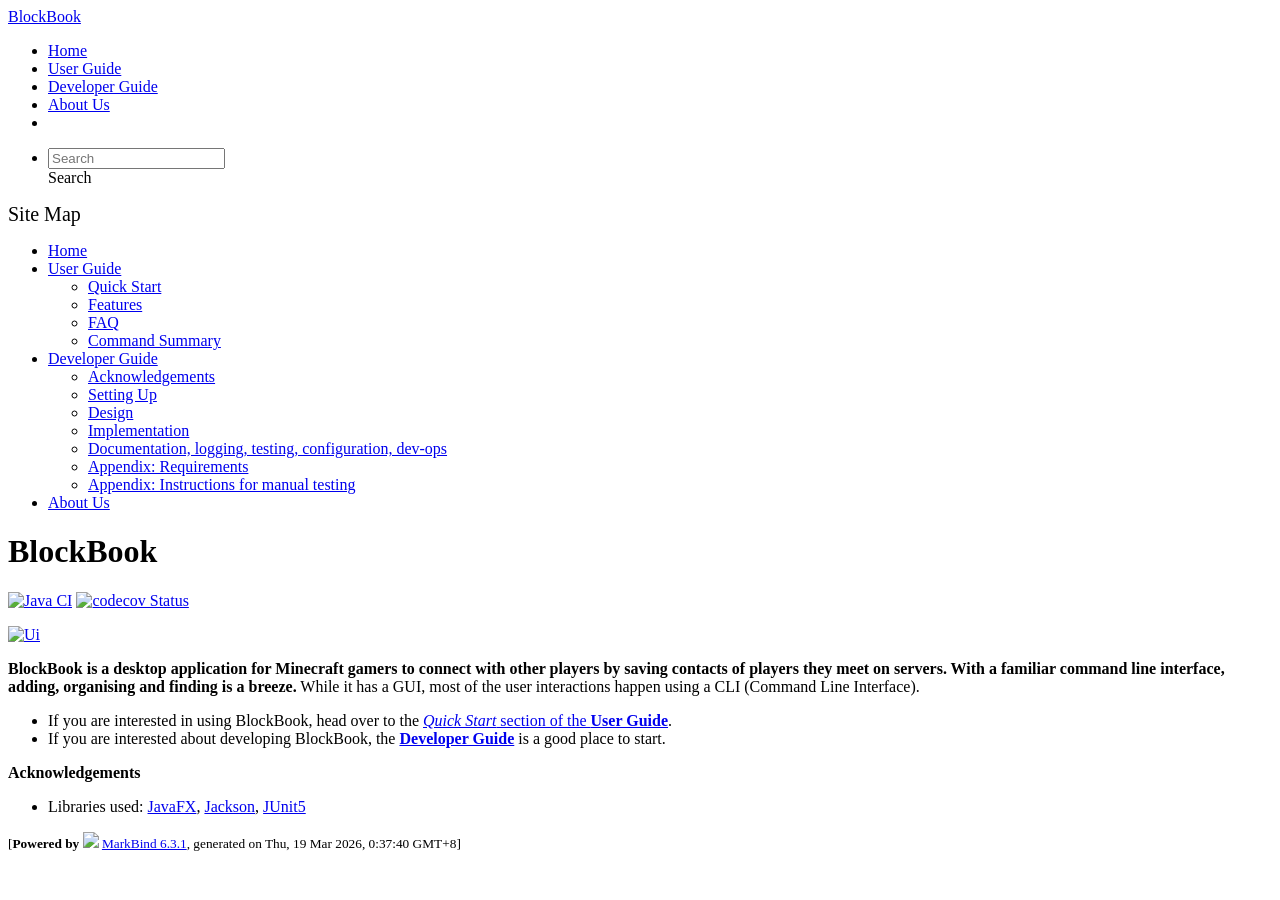
==== commit a3d47854: "deploy: 93c3d0f6865dd2a942bd674b738c28a5be3be7aa" ====
--- a/index.html
+++ b/index.html
@@ -13,7 +13,7 @@
 </script>
 <body  data-code-theme="light">
 <div id="app"><!--[--><header sticky><div data-v-26aac3dc><nav class="navbar navbar-expand-md d-print-none navbar-dark bg-dark" data-v-26aac3dc><div class="container-fluid" data-v-26aac3dc><div class="navbar-left" data-v-26aac3dc><!--[--><a href="/tp/index.html" title="Home" class="navbar-brand">BlockBook</a><!--]--></div><div class="navbar-default" data-v-26aac3dc><ul class="navbar-nav me-auto mt-2 mt-lg-0" data-v-26aac3dc><!--[--> <li><a href="/tp/index.html" class="nav-link">Home</a></li> <li><a href="/tp/UserGuide.html" class="nav-link">User Guide</a></li> <li><a href="/tp/DeveloperGuide.html" class="nav-link">Developer Guide</a></li> <li><a href="/tp/AboutUs.html" class="nav-link">About Us</a></li> <li><a href="https://github.com/AY2526S2-CS2103-F13-1/tp" target="_blank" class="nav-link"><span><span aria-hidden="true" class="fab fa-github"></span></span></a></li> <!--]--></ul></div><ul class="navbar-nav navbar-right" data-v-26aac3dc><!--[--><li><form class="navbar-form"><div style="position:relative;" class="dropdown" data-v-00e26d0a><!--[--><input value="" data-bs-toggle="dropdown" type="text" class="form-control" placeholder="Search" autocomplete="off" data-v-00e26d0a><div class="form-control placeholder-div-hidden" data-v-00e26d0a>Search</div><!--]--><ul class="dropdown-menu search-dropdown-menu dropdown-menu-hidden dropdown-menu-end" data-v-00e26d0a><!--[--><!--]--></ul></div></form></li><!--]--></ul></div></nav><div style="display:none;" class="lower-navbar-container" data-v-26aac3dc><!--[--><!----><!----><!--]--></div></div></header> <div id="flex-body"><nav id="site-nav" data-v-6b1b63d2><!--[--><div class="site-nav-top"><div class="fw-bold mb-2" style="font-size:1.25rem;">Site Map</div></div> <div class="nav-component slim-scroll"><div class="site-nav-root"><!--[--><ul class="site-nav-list site-nav-list-root" data-v-6b1b63d2><!--[--><li><div class="site-nav-default-list-item site-nav-list-item-0" onclick="handleSiteNavClick(this)"><a href="/tp/index.html">Home</a></div></li> <li><div class="site-nav-default-list-item site-nav-list-item-0" onclick="handleSiteNavClick(this)"><a href="/tp/UserGuide.html">User Guide</a> <div class="site-nav-dropdown-btn-container"><i class="site-nav-dropdown-btn-icon site-nav-rotate-icon" onclick="handleSiteNavClick(this.parentNode.parentNode, false); event.stopPropagation();"><span class="glyphicon glyphicon-menu-down" aria-hidden="true"></span></i></div></div><ul class="site-nav-dropdown-container site-nav-dropdown-container-open site-nav-list"><li><div class="site-nav-default-list-item site-nav-list-item-1" onclick="handleSiteNavClick(this)"><a href="/tp/UserGuide.html#quick-start">Quick Start</a></div></li> <li><div class="site-nav-default-list-item site-nav-list-item-1" onclick="handleSiteNavClick(this)"><a href="/tp/UserGuide.html#features">Features</a></div></li> <li><div class="site-nav-default-list-item site-nav-list-item-1" onclick="handleSiteNavClick(this)"><a href="/tp/UserGuide.html#faq">FAQ</a></div></li> <li><div class="site-nav-default-list-item site-nav-list-item-1" onclick="handleSiteNavClick(this)"><a href="/tp/UserGuide.html#faq">Command Summary</a></div></li></ul></li> <li><div class="site-nav-default-list-item site-nav-list-item-0" onclick="handleSiteNavClick(this)"><a href="/tp/DeveloperGuide.html">Developer Guide</a> <div class="site-nav-dropdown-btn-container"><i class="site-nav-dropdown-btn-icon site-nav-rotate-icon" onclick="handleSiteNavClick(this.parentNode.parentNode, false); event.stopPropagation();"><span class="glyphicon glyphicon-menu-down" aria-hidden="true"></span></i></div></div><ul class="site-nav-dropdown-container site-nav-dropdown-container-open site-nav-list"><li><div class="site-nav-default-list-item site-nav-list-item-1" onclick="handleSiteNavClick(this)"><a href="/tp/DeveloperGuide.html#acknowledgements">Acknowledgements</a></div></li> <li><div class="site-nav-default-list-item site-nav-list-item-1" onclick="handleSiteNavClick(this)"><a href="/tp/DeveloperGuide.html#setting-up-getting-started">Setting Up</a></div></li> <li><div class="site-nav-default-list-item site-nav-list-item-1" onclick="handleSiteNavClick(this)"><a href="/tp/DeveloperGuide.html#design">Design</a></div></li> <li><div class="site-nav-default-list-item site-nav-list-item-1" onclick="handleSiteNavClick(this)"><a href="/tp/DeveloperGuide.html#implementation">Implementation</a></div></li> <li><div class="site-nav-default-list-item site-nav-list-item-1" onclick="handleSiteNavClick(this)"><a href="/tp/DeveloperGuide.html#documentation-logging-testing-configuration-dev-ops">Documentation, logging, testing, configuration, dev-ops</a></div></li> <li><div class="site-nav-default-list-item site-nav-list-item-1" onclick="handleSiteNavClick(this)"><a href="/tp/DeveloperGuide.html#appendix-requirements">Appendix: Requirements</a></div></li> <li><div class="site-nav-default-list-item site-nav-list-item-1" onclick="handleSiteNavClick(this)"><a href="/tp/DeveloperGuide.html#appendix-instructions-for-manual-testing">Appendix: Instructions for manual testing</a></div></li></ul></li> <li><div class="site-nav-default-list-item site-nav-list-item-0" onclick="handleSiteNavClick(this)"><a href="/tp/AboutUs.html">About Us</a></div></li><!--]--><!--v-if--></ul><!--]--></div></div><!--]--><!--v-if--></nav> <div id="content-wrapper"><h1 id="blockbook">BlockBook<a class="fa fa-anchor" href="#blockbook" onclick="event.stopPropagation()"></a></h1> <p><a href="https://github.com/AY2526S2-CS2103-F13-1/tp/actions/workflows/gradle.yml"><img src="https://github.com/AY2526S2-CS2103-F13-1/tp/actions/workflows/gradle.yml/badge.svg" alt="Java CI" class="img-fluid"></a> <a href="https://codecov.io/github/AY2526S2-CS2103-F13-1/team"><img src="https://codecov.io/github/AY2526S2-CS2103-F13-1/team/graph/badge.svg?token=I5SOGGMD2T" alt="codecov Status" class="img-fluid"></a></p> <p><a href="/tp/images/Ui.png" target="_self"><img src="/tp/images/Ui.png" alt="Ui" class="img-fluid"></a></p> <p><strong>BlockBook is a desktop application for Minecraft gamers to connect with other players by saving contacts of players they meet on servers. With a familiar command line interface, adding, organising and finding is a breeze.</strong>
-While it has a GUI, most of the user interactions happen using a CLI (Command Line Interface).</p> <ul><li>If you are interested in using BlockBook, head over to the <a href="/tp/UserGuide.html#quick-start"><em>Quick Start</em> section of the <strong>User Guide</strong></a>.</li> <li>If you are interested about developing BlockBook, the <a href="/tp/DeveloperGuide.html"><strong>Developer Guide</strong></a> is a good place to start.</li></ul> <p><strong>Acknowledgements</strong></p> <ul><li>Libraries used: <a href="https://openjfx.io/">JavaFX</a>, <a href="https://github.com/FasterXML/jackson">Jackson</a>, <a href="https://github.com/junit-team/junit5">JUnit5</a></li></ul></div> <nav id="page-nav" data-v-6b1b63d2><!--[--><div class="nav-component slim-scroll"></div><!--]--><!--v-if--></nav> <div class="scroll-top-button fa-lg d-print-none" style="display:none;bottom:2%;right:2%;position:fixed;" aria-hidden="true"><!--[--><i class="fas fa-arrow-circle-up"></i><!--]--></div></div> <footer><div class="text-center"><small>[<span><strong>Powered by</strong></span> <img src="https://markbind.org/favicon.ico" width="30"> <a href="https://markbind.org/">MarkBind 6.3.1</a>, generated on Wed, 18 Mar 2026, 21:20:56 GMT+8]</small></div></footer><!--]--></div>
+While it has a GUI, most of the user interactions happen using a CLI (Command Line Interface).</p> <ul><li>If you are interested in using BlockBook, head over to the <a href="/tp/UserGuide.html#quick-start"><em>Quick Start</em> section of the <strong>User Guide</strong></a>.</li> <li>If you are interested about developing BlockBook, the <a href="/tp/DeveloperGuide.html"><strong>Developer Guide</strong></a> is a good place to start.</li></ul> <p><strong>Acknowledgements</strong></p> <ul><li>Libraries used: <a href="https://openjfx.io/">JavaFX</a>, <a href="https://github.com/FasterXML/jackson">Jackson</a>, <a href="https://github.com/junit-team/junit5">JUnit5</a></li></ul></div> <nav id="page-nav" data-v-6b1b63d2><!--[--><div class="nav-component slim-scroll"></div><!--]--><!--v-if--></nav> <div class="scroll-top-button fa-lg d-print-none" style="display:none;bottom:2%;right:2%;position:fixed;" aria-hidden="true"><!--[--><i class="fas fa-arrow-circle-up"></i><!--]--></div></div> <footer><div class="text-center"><small>[<span><strong>Powered by</strong></span> <img src="https://markbind.org/favicon.ico" width="30"> <a href="https://markbind.org/">MarkBind 6.3.1</a>, generated on Thu, 19 Mar 2026, 0:37:40 GMT+8]</small></div></footer><!--]--></div>
 </body><script src="/tp/markbind/js/bootstrap-utility.min.js"></script>
 <script src="/tp/markbind/js/polyfill.min.js"></script>
 <script src="/tp/markbind/js/vue.global.prod.min.js"></script>
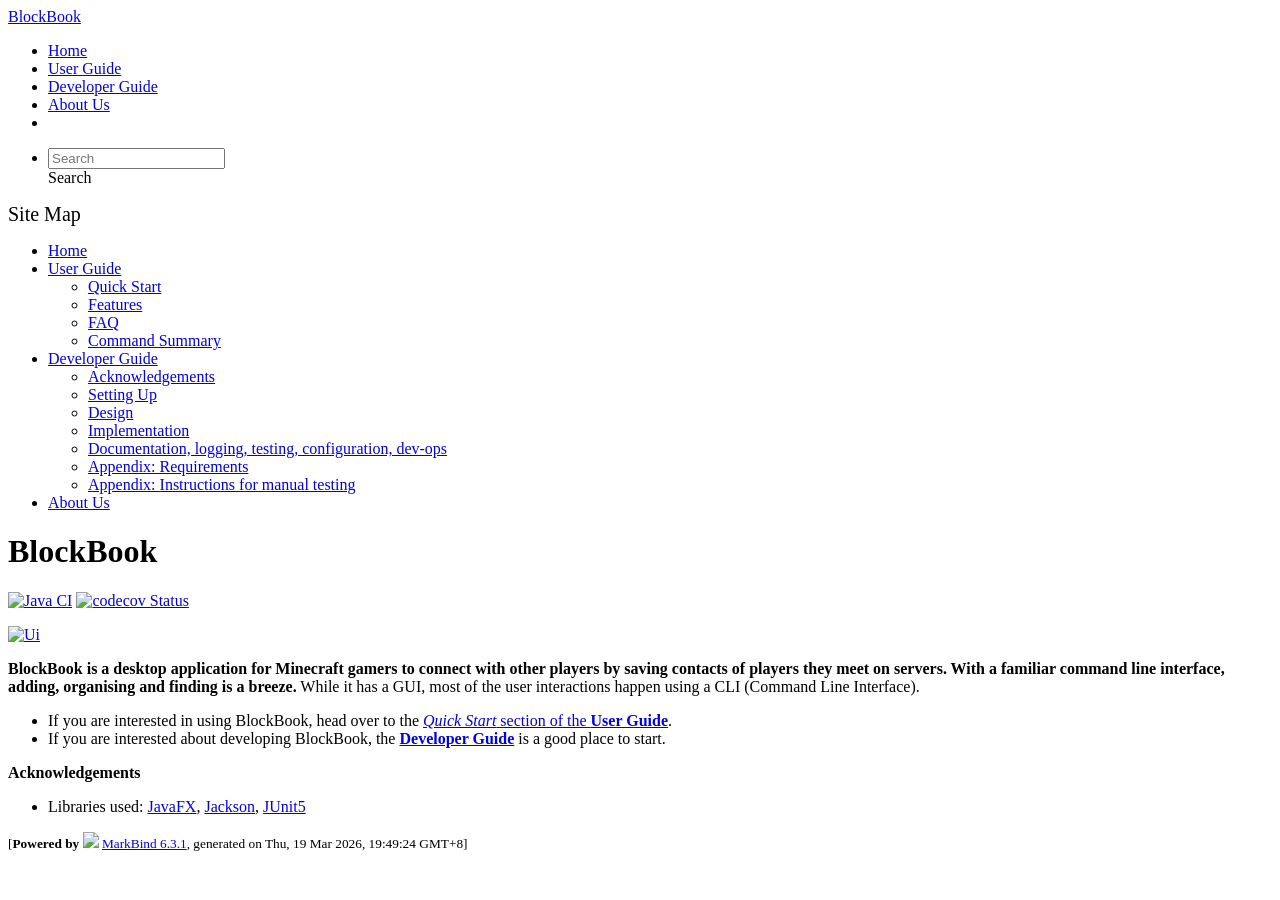
==== commit b8d35f4e: "deploy: 29b96b0eb4cb7faf8ca4f522305ea132f9fa2efa" ====
--- a/index.html
+++ b/index.html
@@ -13,7 +13,7 @@
 </script>
 <body  data-code-theme="light">
 <div id="app"><!--[--><header sticky><div data-v-26aac3dc><nav class="navbar navbar-expand-md d-print-none navbar-dark bg-dark" data-v-26aac3dc><div class="container-fluid" data-v-26aac3dc><div class="navbar-left" data-v-26aac3dc><!--[--><a href="/tp/index.html" title="Home" class="navbar-brand">BlockBook</a><!--]--></div><div class="navbar-default" data-v-26aac3dc><ul class="navbar-nav me-auto mt-2 mt-lg-0" data-v-26aac3dc><!--[--> <li><a href="/tp/index.html" class="nav-link">Home</a></li> <li><a href="/tp/UserGuide.html" class="nav-link">User Guide</a></li> <li><a href="/tp/DeveloperGuide.html" class="nav-link">Developer Guide</a></li> <li><a href="/tp/AboutUs.html" class="nav-link">About Us</a></li> <li><a href="https://github.com/AY2526S2-CS2103-F13-1/tp" target="_blank" class="nav-link"><span><span aria-hidden="true" class="fab fa-github"></span></span></a></li> <!--]--></ul></div><ul class="navbar-nav navbar-right" data-v-26aac3dc><!--[--><li><form class="navbar-form"><div style="position:relative;" class="dropdown" data-v-00e26d0a><!--[--><input value="" data-bs-toggle="dropdown" type="text" class="form-control" placeholder="Search" autocomplete="off" data-v-00e26d0a><div class="form-control placeholder-div-hidden" data-v-00e26d0a>Search</div><!--]--><ul class="dropdown-menu search-dropdown-menu dropdown-menu-hidden dropdown-menu-end" data-v-00e26d0a><!--[--><!--]--></ul></div></form></li><!--]--></ul></div></nav><div style="display:none;" class="lower-navbar-container" data-v-26aac3dc><!--[--><!----><!----><!--]--></div></div></header> <div id="flex-body"><nav id="site-nav" data-v-6b1b63d2><!--[--><div class="site-nav-top"><div class="fw-bold mb-2" style="font-size:1.25rem;">Site Map</div></div> <div class="nav-component slim-scroll"><div class="site-nav-root"><!--[--><ul class="site-nav-list site-nav-list-root" data-v-6b1b63d2><!--[--><li><div class="site-nav-default-list-item site-nav-list-item-0" onclick="handleSiteNavClick(this)"><a href="/tp/index.html">Home</a></div></li> <li><div class="site-nav-default-list-item site-nav-list-item-0" onclick="handleSiteNavClick(this)"><a href="/tp/UserGuide.html">User Guide</a> <div class="site-nav-dropdown-btn-container"><i class="site-nav-dropdown-btn-icon site-nav-rotate-icon" onclick="handleSiteNavClick(this.parentNode.parentNode, false); event.stopPropagation();"><span class="glyphicon glyphicon-menu-down" aria-hidden="true"></span></i></div></div><ul class="site-nav-dropdown-container site-nav-dropdown-container-open site-nav-list"><li><div class="site-nav-default-list-item site-nav-list-item-1" onclick="handleSiteNavClick(this)"><a href="/tp/UserGuide.html#quick-start">Quick Start</a></div></li> <li><div class="site-nav-default-list-item site-nav-list-item-1" onclick="handleSiteNavClick(this)"><a href="/tp/UserGuide.html#features">Features</a></div></li> <li><div class="site-nav-default-list-item site-nav-list-item-1" onclick="handleSiteNavClick(this)"><a href="/tp/UserGuide.html#faq">FAQ</a></div></li> <li><div class="site-nav-default-list-item site-nav-list-item-1" onclick="handleSiteNavClick(this)"><a href="/tp/UserGuide.html#faq">Command Summary</a></div></li></ul></li> <li><div class="site-nav-default-list-item site-nav-list-item-0" onclick="handleSiteNavClick(this)"><a href="/tp/DeveloperGuide.html">Developer Guide</a> <div class="site-nav-dropdown-btn-container"><i class="site-nav-dropdown-btn-icon site-nav-rotate-icon" onclick="handleSiteNavClick(this.parentNode.parentNode, false); event.stopPropagation();"><span class="glyphicon glyphicon-menu-down" aria-hidden="true"></span></i></div></div><ul class="site-nav-dropdown-container site-nav-dropdown-container-open site-nav-list"><li><div class="site-nav-default-list-item site-nav-list-item-1" onclick="handleSiteNavClick(this)"><a href="/tp/DeveloperGuide.html#acknowledgements">Acknowledgements</a></div></li> <li><div class="site-nav-default-list-item site-nav-list-item-1" onclick="handleSiteNavClick(this)"><a href="/tp/DeveloperGuide.html#setting-up-getting-started">Setting Up</a></div></li> <li><div class="site-nav-default-list-item site-nav-list-item-1" onclick="handleSiteNavClick(this)"><a href="/tp/DeveloperGuide.html#design">Design</a></div></li> <li><div class="site-nav-default-list-item site-nav-list-item-1" onclick="handleSiteNavClick(this)"><a href="/tp/DeveloperGuide.html#implementation">Implementation</a></div></li> <li><div class="site-nav-default-list-item site-nav-list-item-1" onclick="handleSiteNavClick(this)"><a href="/tp/DeveloperGuide.html#documentation-logging-testing-configuration-dev-ops">Documentation, logging, testing, configuration, dev-ops</a></div></li> <li><div class="site-nav-default-list-item site-nav-list-item-1" onclick="handleSiteNavClick(this)"><a href="/tp/DeveloperGuide.html#appendix-requirements">Appendix: Requirements</a></div></li> <li><div class="site-nav-default-list-item site-nav-list-item-1" onclick="handleSiteNavClick(this)"><a href="/tp/DeveloperGuide.html#appendix-instructions-for-manual-testing">Appendix: Instructions for manual testing</a></div></li></ul></li> <li><div class="site-nav-default-list-item site-nav-list-item-0" onclick="handleSiteNavClick(this)"><a href="/tp/AboutUs.html">About Us</a></div></li><!--]--><!--v-if--></ul><!--]--></div></div><!--]--><!--v-if--></nav> <div id="content-wrapper"><h1 id="blockbook">BlockBook<a class="fa fa-anchor" href="#blockbook" onclick="event.stopPropagation()"></a></h1> <p><a href="https://github.com/AY2526S2-CS2103-F13-1/tp/actions/workflows/gradle.yml"><img src="https://github.com/AY2526S2-CS2103-F13-1/tp/actions/workflows/gradle.yml/badge.svg" alt="Java CI" class="img-fluid"></a> <a href="https://codecov.io/github/AY2526S2-CS2103-F13-1/team"><img src="https://codecov.io/github/AY2526S2-CS2103-F13-1/team/graph/badge.svg?token=I5SOGGMD2T" alt="codecov Status" class="img-fluid"></a></p> <p><a href="/tp/images/Ui.png" target="_self"><img src="/tp/images/Ui.png" alt="Ui" class="img-fluid"></a></p> <p><strong>BlockBook is a desktop application for Minecraft gamers to connect with other players by saving contacts of players they meet on servers. With a familiar command line interface, adding, organising and finding is a breeze.</strong>
-While it has a GUI, most of the user interactions happen using a CLI (Command Line Interface).</p> <ul><li>If you are interested in using BlockBook, head over to the <a href="/tp/UserGuide.html#quick-start"><em>Quick Start</em> section of the <strong>User Guide</strong></a>.</li> <li>If you are interested about developing BlockBook, the <a href="/tp/DeveloperGuide.html"><strong>Developer Guide</strong></a> is a good place to start.</li></ul> <p><strong>Acknowledgements</strong></p> <ul><li>Libraries used: <a href="https://openjfx.io/">JavaFX</a>, <a href="https://github.com/FasterXML/jackson">Jackson</a>, <a href="https://github.com/junit-team/junit5">JUnit5</a></li></ul></div> <nav id="page-nav" data-v-6b1b63d2><!--[--><div class="nav-component slim-scroll"></div><!--]--><!--v-if--></nav> <div class="scroll-top-button fa-lg d-print-none" style="display:none;bottom:2%;right:2%;position:fixed;" aria-hidden="true"><!--[--><i class="fas fa-arrow-circle-up"></i><!--]--></div></div> <footer><div class="text-center"><small>[<span><strong>Powered by</strong></span> <img src="https://markbind.org/favicon.ico" width="30"> <a href="https://markbind.org/">MarkBind 6.3.1</a>, generated on Thu, 19 Mar 2026, 0:37:40 GMT+8]</small></div></footer><!--]--></div>
+While it has a GUI, most of the user interactions happen using a CLI (Command Line Interface).</p> <ul><li>If you are interested in using BlockBook, head over to the <a href="/tp/UserGuide.html#quick-start"><em>Quick Start</em> section of the <strong>User Guide</strong></a>.</li> <li>If you are interested about developing BlockBook, the <a href="/tp/DeveloperGuide.html"><strong>Developer Guide</strong></a> is a good place to start.</li></ul> <p><strong>Acknowledgements</strong></p> <ul><li>Libraries used: <a href="https://openjfx.io/">JavaFX</a>, <a href="https://github.com/FasterXML/jackson">Jackson</a>, <a href="https://github.com/junit-team/junit5">JUnit5</a></li></ul></div> <nav id="page-nav" data-v-6b1b63d2><!--[--><div class="nav-component slim-scroll"></div><!--]--><!--v-if--></nav> <div class="scroll-top-button fa-lg d-print-none" style="display:none;bottom:2%;right:2%;position:fixed;" aria-hidden="true"><!--[--><i class="fas fa-arrow-circle-up"></i><!--]--></div></div> <footer><div class="text-center"><small>[<span><strong>Powered by</strong></span> <img src="https://markbind.org/favicon.ico" width="30"> <a href="https://markbind.org/">MarkBind 6.3.1</a>, generated on Thu, 19 Mar 2026, 19:49:24 GMT+8]</small></div></footer><!--]--></div>
 </body><script src="/tp/markbind/js/bootstrap-utility.min.js"></script>
 <script src="/tp/markbind/js/polyfill.min.js"></script>
 <script src="/tp/markbind/js/vue.global.prod.min.js"></script>
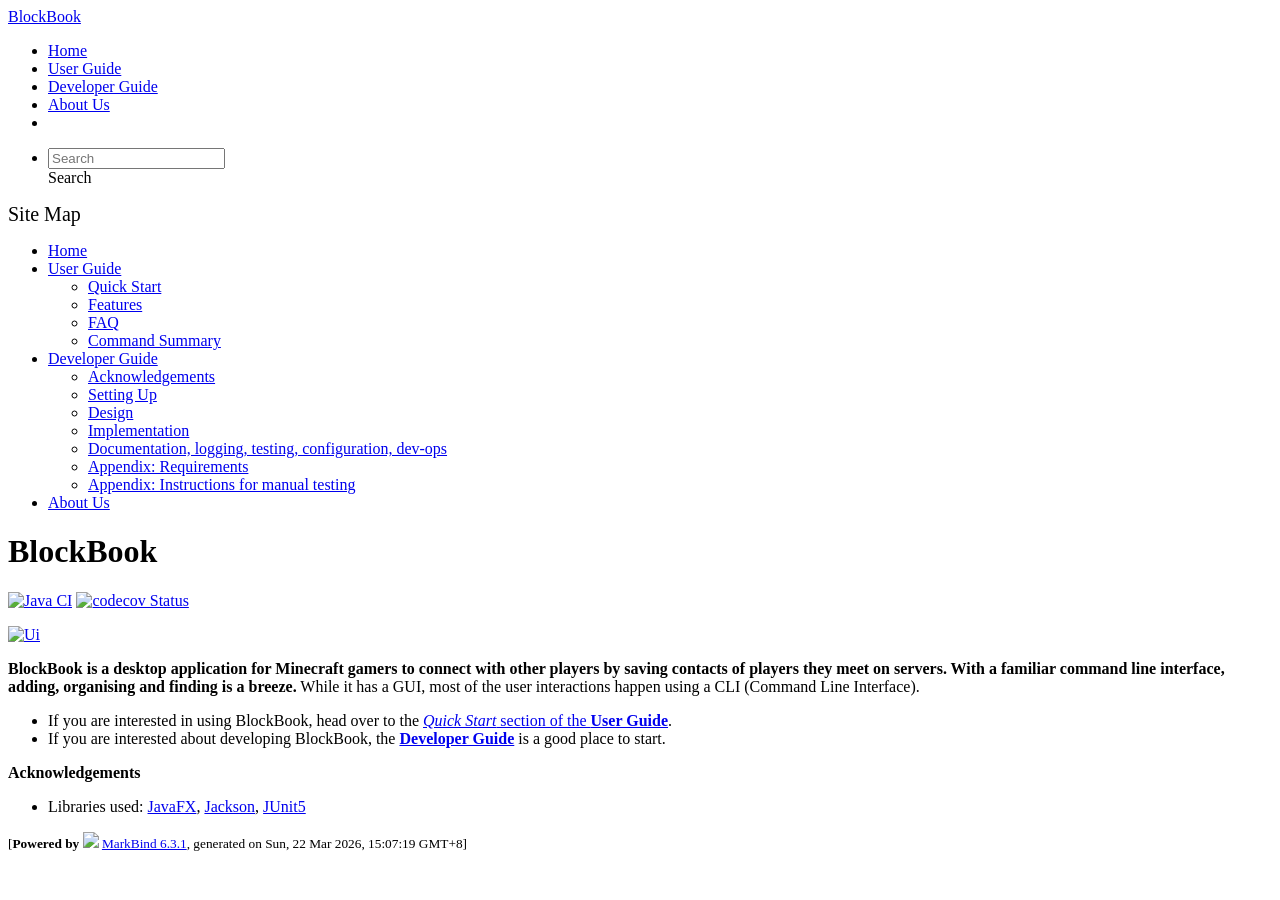
==== commit 0332dfa4: "deploy: 6621e4fa895d5f9f767faf2ea030a5ec3ad6dc79" ====
--- a/index.html
+++ b/index.html
@@ -13,7 +13,7 @@
 </script>
 <body  data-code-theme="light">
 <div id="app"><!--[--><header sticky><div data-v-26aac3dc><nav class="navbar navbar-expand-md d-print-none navbar-dark bg-dark" data-v-26aac3dc><div class="container-fluid" data-v-26aac3dc><div class="navbar-left" data-v-26aac3dc><!--[--><a href="/tp/index.html" title="Home" class="navbar-brand">BlockBook</a><!--]--></div><div class="navbar-default" data-v-26aac3dc><ul class="navbar-nav me-auto mt-2 mt-lg-0" data-v-26aac3dc><!--[--> <li><a href="/tp/index.html" class="nav-link">Home</a></li> <li><a href="/tp/UserGuide.html" class="nav-link">User Guide</a></li> <li><a href="/tp/DeveloperGuide.html" class="nav-link">Developer Guide</a></li> <li><a href="/tp/AboutUs.html" class="nav-link">About Us</a></li> <li><a href="https://github.com/AY2526S2-CS2103-F13-1/tp" target="_blank" class="nav-link"><span><span aria-hidden="true" class="fab fa-github"></span></span></a></li> <!--]--></ul></div><ul class="navbar-nav navbar-right" data-v-26aac3dc><!--[--><li><form class="navbar-form"><div style="position:relative;" class="dropdown" data-v-00e26d0a><!--[--><input value="" data-bs-toggle="dropdown" type="text" class="form-control" placeholder="Search" autocomplete="off" data-v-00e26d0a><div class="form-control placeholder-div-hidden" data-v-00e26d0a>Search</div><!--]--><ul class="dropdown-menu search-dropdown-menu dropdown-menu-hidden dropdown-menu-end" data-v-00e26d0a><!--[--><!--]--></ul></div></form></li><!--]--></ul></div></nav><div style="display:none;" class="lower-navbar-container" data-v-26aac3dc><!--[--><!----><!----><!--]--></div></div></header> <div id="flex-body"><nav id="site-nav" data-v-6b1b63d2><!--[--><div class="site-nav-top"><div class="fw-bold mb-2" style="font-size:1.25rem;">Site Map</div></div> <div class="nav-component slim-scroll"><div class="site-nav-root"><!--[--><ul class="site-nav-list site-nav-list-root" data-v-6b1b63d2><!--[--><li><div class="site-nav-default-list-item site-nav-list-item-0" onclick="handleSiteNavClick(this)"><a href="/tp/index.html">Home</a></div></li> <li><div class="site-nav-default-list-item site-nav-list-item-0" onclick="handleSiteNavClick(this)"><a href="/tp/UserGuide.html">User Guide</a> <div class="site-nav-dropdown-btn-container"><i class="site-nav-dropdown-btn-icon site-nav-rotate-icon" onclick="handleSiteNavClick(this.parentNode.parentNode, false); event.stopPropagation();"><span class="glyphicon glyphicon-menu-down" aria-hidden="true"></span></i></div></div><ul class="site-nav-dropdown-container site-nav-dropdown-container-open site-nav-list"><li><div class="site-nav-default-list-item site-nav-list-item-1" onclick="handleSiteNavClick(this)"><a href="/tp/UserGuide.html#quick-start">Quick Start</a></div></li> <li><div class="site-nav-default-list-item site-nav-list-item-1" onclick="handleSiteNavClick(this)"><a href="/tp/UserGuide.html#features">Features</a></div></li> <li><div class="site-nav-default-list-item site-nav-list-item-1" onclick="handleSiteNavClick(this)"><a href="/tp/UserGuide.html#faq">FAQ</a></div></li> <li><div class="site-nav-default-list-item site-nav-list-item-1" onclick="handleSiteNavClick(this)"><a href="/tp/UserGuide.html#faq">Command Summary</a></div></li></ul></li> <li><div class="site-nav-default-list-item site-nav-list-item-0" onclick="handleSiteNavClick(this)"><a href="/tp/DeveloperGuide.html">Developer Guide</a> <div class="site-nav-dropdown-btn-container"><i class="site-nav-dropdown-btn-icon site-nav-rotate-icon" onclick="handleSiteNavClick(this.parentNode.parentNode, false); event.stopPropagation();"><span class="glyphicon glyphicon-menu-down" aria-hidden="true"></span></i></div></div><ul class="site-nav-dropdown-container site-nav-dropdown-container-open site-nav-list"><li><div class="site-nav-default-list-item site-nav-list-item-1" onclick="handleSiteNavClick(this)"><a href="/tp/DeveloperGuide.html#acknowledgements">Acknowledgements</a></div></li> <li><div class="site-nav-default-list-item site-nav-list-item-1" onclick="handleSiteNavClick(this)"><a href="/tp/DeveloperGuide.html#setting-up-getting-started">Setting Up</a></div></li> <li><div class="site-nav-default-list-item site-nav-list-item-1" onclick="handleSiteNavClick(this)"><a href="/tp/DeveloperGuide.html#design">Design</a></div></li> <li><div class="site-nav-default-list-item site-nav-list-item-1" onclick="handleSiteNavClick(this)"><a href="/tp/DeveloperGuide.html#implementation">Implementation</a></div></li> <li><div class="site-nav-default-list-item site-nav-list-item-1" onclick="handleSiteNavClick(this)"><a href="/tp/DeveloperGuide.html#documentation-logging-testing-configuration-dev-ops">Documentation, logging, testing, configuration, dev-ops</a></div></li> <li><div class="site-nav-default-list-item site-nav-list-item-1" onclick="handleSiteNavClick(this)"><a href="/tp/DeveloperGuide.html#appendix-requirements">Appendix: Requirements</a></div></li> <li><div class="site-nav-default-list-item site-nav-list-item-1" onclick="handleSiteNavClick(this)"><a href="/tp/DeveloperGuide.html#appendix-instructions-for-manual-testing">Appendix: Instructions for manual testing</a></div></li></ul></li> <li><div class="site-nav-default-list-item site-nav-list-item-0" onclick="handleSiteNavClick(this)"><a href="/tp/AboutUs.html">About Us</a></div></li><!--]--><!--v-if--></ul><!--]--></div></div><!--]--><!--v-if--></nav> <div id="content-wrapper"><h1 id="blockbook">BlockBook<a class="fa fa-anchor" href="#blockbook" onclick="event.stopPropagation()"></a></h1> <p><a href="https://github.com/AY2526S2-CS2103-F13-1/tp/actions/workflows/gradle.yml"><img src="https://github.com/AY2526S2-CS2103-F13-1/tp/actions/workflows/gradle.yml/badge.svg" alt="Java CI" class="img-fluid"></a> <a href="https://codecov.io/github/AY2526S2-CS2103-F13-1/team"><img src="https://codecov.io/github/AY2526S2-CS2103-F13-1/team/graph/badge.svg?token=I5SOGGMD2T" alt="codecov Status" class="img-fluid"></a></p> <p><a href="/tp/images/Ui.png" target="_self"><img src="/tp/images/Ui.png" alt="Ui" class="img-fluid"></a></p> <p><strong>BlockBook is a desktop application for Minecraft gamers to connect with other players by saving contacts of players they meet on servers. With a familiar command line interface, adding, organising and finding is a breeze.</strong>
-While it has a GUI, most of the user interactions happen using a CLI (Command Line Interface).</p> <ul><li>If you are interested in using BlockBook, head over to the <a href="/tp/UserGuide.html#quick-start"><em>Quick Start</em> section of the <strong>User Guide</strong></a>.</li> <li>If you are interested about developing BlockBook, the <a href="/tp/DeveloperGuide.html"><strong>Developer Guide</strong></a> is a good place to start.</li></ul> <p><strong>Acknowledgements</strong></p> <ul><li>Libraries used: <a href="https://openjfx.io/">JavaFX</a>, <a href="https://github.com/FasterXML/jackson">Jackson</a>, <a href="https://github.com/junit-team/junit5">JUnit5</a></li></ul></div> <nav id="page-nav" data-v-6b1b63d2><!--[--><div class="nav-component slim-scroll"></div><!--]--><!--v-if--></nav> <div class="scroll-top-button fa-lg d-print-none" style="display:none;bottom:2%;right:2%;position:fixed;" aria-hidden="true"><!--[--><i class="fas fa-arrow-circle-up"></i><!--]--></div></div> <footer><div class="text-center"><small>[<span><strong>Powered by</strong></span> <img src="https://markbind.org/favicon.ico" width="30"> <a href="https://markbind.org/">MarkBind 6.3.1</a>, generated on Thu, 19 Mar 2026, 19:49:24 GMT+8]</small></div></footer><!--]--></div>
+While it has a GUI, most of the user interactions happen using a CLI (Command Line Interface).</p> <ul><li>If you are interested in using BlockBook, head over to the <a href="/tp/UserGuide.html#quick-start"><em>Quick Start</em> section of the <strong>User Guide</strong></a>.</li> <li>If you are interested about developing BlockBook, the <a href="/tp/DeveloperGuide.html"><strong>Developer Guide</strong></a> is a good place to start.</li></ul> <p><strong>Acknowledgements</strong></p> <ul><li>Libraries used: <a href="https://openjfx.io/">JavaFX</a>, <a href="https://github.com/FasterXML/jackson">Jackson</a>, <a href="https://github.com/junit-team/junit5">JUnit5</a></li></ul></div> <nav id="page-nav" data-v-6b1b63d2><!--[--><div class="nav-component slim-scroll"></div><!--]--><!--v-if--></nav> <div class="scroll-top-button fa-lg d-print-none" style="display:none;bottom:2%;right:2%;position:fixed;" aria-hidden="true"><!--[--><i class="fas fa-arrow-circle-up"></i><!--]--></div></div> <footer><div class="text-center"><small>[<span><strong>Powered by</strong></span> <img src="https://markbind.org/favicon.ico" width="30"> <a href="https://markbind.org/">MarkBind 6.3.1</a>, generated on Sun, 22 Mar 2026, 15:07:19 GMT+8]</small></div></footer><!--]--></div>
 </body><script src="/tp/markbind/js/bootstrap-utility.min.js"></script>
 <script src="/tp/markbind/js/polyfill.min.js"></script>
 <script src="/tp/markbind/js/vue.global.prod.min.js"></script>
